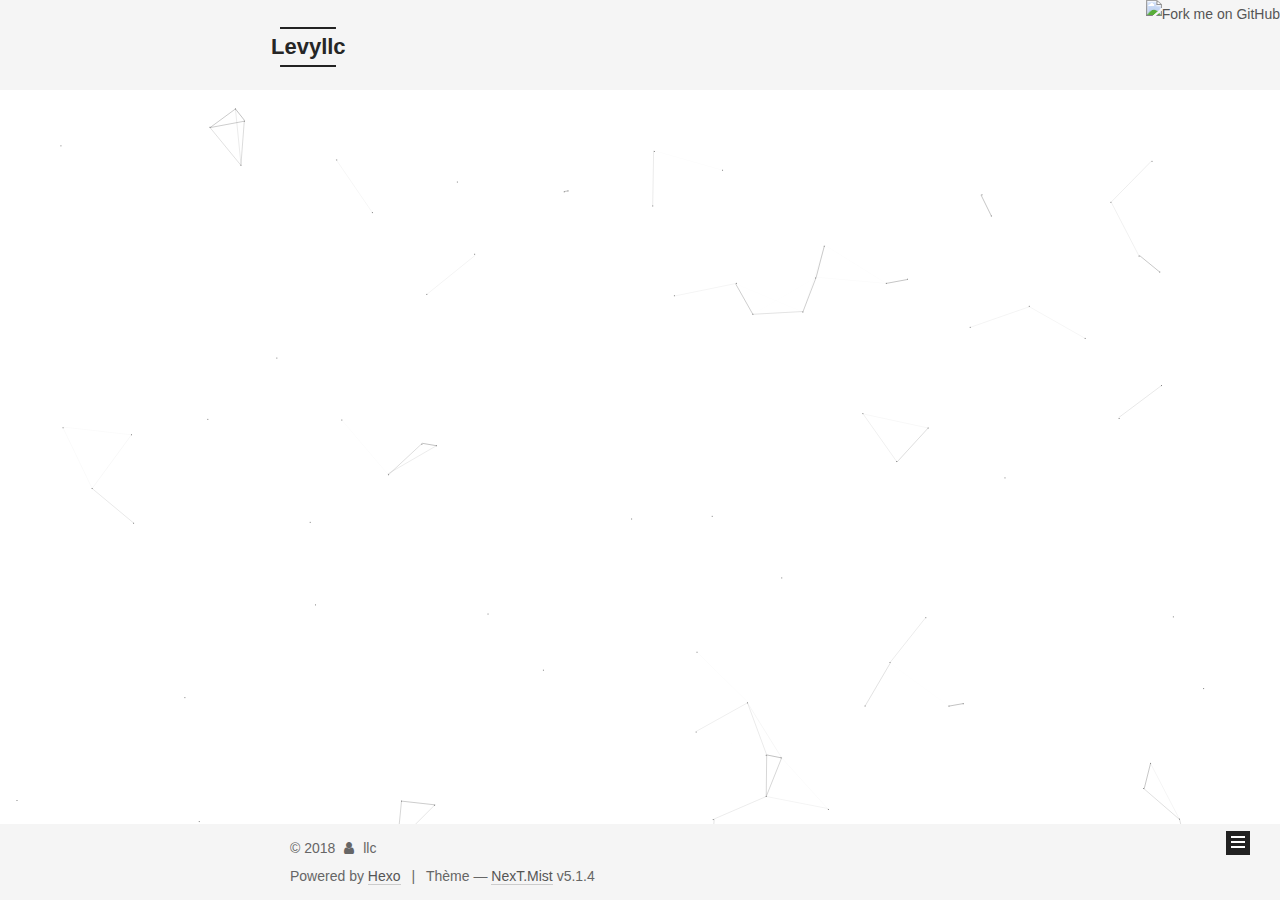
==== archives/index.html @ eca0f02b "Site updated: 2018-03-23 21:11:42" ====
<!DOCTYPE html>



  


<html class="theme-next mist use-motion" lang="">
<head>
  <meta charset="UTF-8"/>
<meta http-equiv="X-UA-Compatible" content="IE=edge" />
<meta name="viewport" content="width=device-width, initial-scale=1, maximum-scale=1"/>
<meta name="theme-color" content="#222">









<meta http-equiv="Cache-Control" content="no-transform" />
<meta http-equiv="Cache-Control" content="no-siteapp" />
















  
  
  <link href="/lib/fancybox/source/jquery.fancybox.css?v=2.1.5" rel="stylesheet" type="text/css" />







<link href="/lib/font-awesome/css/font-awesome.min.css?v=4.6.2" rel="stylesheet" type="text/css" />

<link href="/css/main.css?v=5.1.4" rel="stylesheet" type="text/css" />


  <link rel="apple-touch-icon" sizes="180x180" href="/images/apple-touch-icon-next.png?v=5.1.4">


  <link rel="icon" type="image/png" sizes="32x32" href="/images/favicon-32x32-next.png?v=5.1.4">


  <link rel="icon" type="image/png" sizes="16x16" href="/images/favicon-16x16-next.png?v=5.1.4">


  <link rel="mask-icon" href="/images/logo.svg?v=5.1.4" color="#222">





  <meta name="keywords" content="Hexo, NexT" />





  <link rel="alternate" href="/atom.xml" title="Levyllc" type="application/atom+xml" />






<meta property="og:type" content="website">
<meta property="og:title" content="Levyllc">
<meta property="og:url" content="http://yoursite.com/archives/index.html">
<meta property="og:site_name" content="Levyllc">
<meta name="twitter:card" content="summary">
<meta name="twitter:title" content="Levyllc">



<script type="text/javascript" id="hexo.configurations">
  var NexT = window.NexT || {};
  var CONFIG = {
    root: '/',
    scheme: 'Mist',
    version: '5.1.4',
    sidebar: {"position":"left","display":"post","offset":12,"b2t":false,"scrollpercent":false,"onmobile":false},
    fancybox: true,
    tabs: true,
    motion: {"enable":true,"async":false,"transition":{"post_block":"fadeIn","post_header":"slideDownIn","post_body":"slideDownIn","coll_header":"slideLeftIn","sidebar":"slideUpIn"}},
    duoshuo: {
      userId: '0',
      author: 'Author'
    },
    algolia: {
      applicationID: '',
      apiKey: '',
      indexName: '',
      hits: {"per_page":10},
      labels: {"input_placeholder":"Search for Posts","hits_empty":"We didn't find any results for the search: ${query}","hits_stats":"${hits} results found in ${time} ms"}
    }
  };
</script>



  <link rel="canonical" href="http://yoursite.com/archives/"/>





  <title>Archive | Levyllc</title>
  








</head>

<body itemscope itemtype="http://schema.org/WebPage" lang="">

  
  
    
  

  <div class="container sidebar-position-left page-archive">
    <div class="headband"></div>
    <a href="https://github.com/Levyllc"><img style="position: absolute; top: 0; right: 0; border: 0;" src="https://s3.amazonaws.com/github/ribbons/forkme_right_gray_6d6d6d.png" alt="Fork me on GitHub"></a>

    <header id="header" class="header" itemscope itemtype="http://schema.org/WPHeader">
      <div class="header-inner"><div class="site-brand-wrapper">
  <div class="site-meta ">
    

    <div class="custom-logo-site-title">
      <a href="/"  class="brand" rel="start">
        <span class="logo-line-before"><i></i></span>
        <span class="site-title">Levyllc</span>
        <span class="logo-line-after"><i></i></span>
      </a>
    </div>
      
        <p class="site-subtitle"></p>
      
  </div>

  <div class="site-nav-toggle">
    <button>
      <span class="btn-bar"></span>
      <span class="btn-bar"></span>
      <span class="btn-bar"></span>
    </button>
  </div>
</div>

<nav class="site-nav">
  

  
    <ul id="menu" class="menu">
      
        
        <li class="menu-item menu-item-home">
          <a href="/" rel="section">
            
              <i class="menu-item-icon fa fa-fw fa-home"></i> <br />
            
            Accueil
          </a>
        </li>
      
        
        <li class="menu-item menu-item-about">
          <a href="/about/" rel="section">
            
              <i class="menu-item-icon fa fa-fw fa-user"></i> <br />
            
            A propos
          </a>
        </li>
      
        
        <li class="menu-item menu-item-tags">
          <a href="/tags/" rel="section">
            
              <i class="menu-item-icon fa fa-fw fa-tags"></i> <br />
            
            Tags
          </a>
        </li>
      
        
        <li class="menu-item menu-item-categories">
          <a href="/categories/" rel="section">
            
              <i class="menu-item-icon fa fa-fw fa-th"></i> <br />
            
            Categories
          </a>
        </li>
      
        
        <li class="menu-item menu-item-archives">
          <a href="/archives/" rel="section">
            
              <i class="menu-item-icon fa fa-fw fa-archive"></i> <br />
            
            Archives
          </a>
        </li>
      

      
    </ul>
  

  
</nav>



 </div>
    </header>

    <main id="main" class="main">
      <div class="main-inner">
        <div class="content-wrap">
          <div id="content" class="content">
            

  
  
  
  <div class="post-block archive">
    <div id="posts" class="posts-collapse">
      <span class="archive-move-on"></span>

      <span class="archive-page-counter">
        
        
        
          
        
        Um..! 1 article. Et ca ne fait que commencer.
      </span>

      

        
        
        

        
          
          <div class="collection-title">
            <h1 class="archive-year" id="archive-year-2018">2018</h1>
          </div>
        
        

        

  <article class="post post-type-normal" itemscope itemtype="http://schema.org/Article">
    <header class="post-header">

      <h2 class="post-title">
        
            <a class="post-title-link" href="/2018/03/16/hello-world/" itemprop="url">
              
                <span itemprop="name">Hello World</span>
              
            </a>
        
      </h2>

      <div class="post-meta">
        <time class="post-time" itemprop="dateCreated"
              datetime="2018-03-16T23:25:09+08:00"
              content="2018-03-16" >
          03-16
        </time>
      </div>

    </header>
  </article>



      

    </div>
  </div>
  
  
  

  



          </div>
          


          

        </div>
        
          
  
  <div class="sidebar-toggle">
    <div class="sidebar-toggle-line-wrap">
      <span class="sidebar-toggle-line sidebar-toggle-line-first"></span>
      <span class="sidebar-toggle-line sidebar-toggle-line-middle"></span>
      <span class="sidebar-toggle-line sidebar-toggle-line-last"></span>
    </div>
  </div>

  <aside id="sidebar" class="sidebar">
    
    <div class="sidebar-inner">

      

      

      <section class="site-overview-wrap sidebar-panel sidebar-panel-active">
        <div class="site-overview">
          <div class="site-author motion-element" itemprop="author" itemscope itemtype="http://schema.org/Person">
            
              <p class="site-author-name" itemprop="name">Long Li Chang</p>
              <p class="site-description motion-element" itemprop="description"></p>
          </div>

          <nav class="site-state motion-element">

            
              <div class="site-state-item site-state-posts">
              
                <a href="/archives/">
              
                  <span class="site-state-item-count">1</span>
                  <span class="site-state-item-name">articles</span>
                </a>
              </div>
            

            

            

          </nav>

          
            <div class="feed-link motion-element">
              <a href="/atom.xml" rel="alternate">
                <i class="fa fa-rss"></i>
                RSS
              </a>
            </div>
          

          

          
          

          
          

          

        </div>
      </section>

      

      

    </div>
  </aside>


        
      </div>
    </main>

    <footer id="footer" class="footer">
      <div class="footer-inner">
        <div class="copyright">&copy; <span itemprop="copyrightYear">2018</span>
  <span class="with-love">
    <i class="fa fa-user"></i>
  </span>
  <span class="author" itemprop="copyrightHolder">llc</span>

  
</div>


  <div class="powered-by">Powered by <a class="theme-link" target="_blank" href="https://hexo.io">Hexo</a></div>



  <span class="post-meta-divider">|</span>



  <div class="theme-info">Thème &mdash; <a class="theme-link" target="_blank" href="https://github.com/iissnan/hexo-theme-next">NexT.Mist</a> v5.1.4</div>




        







        
      </div>
    </footer>

    
      <div class="back-to-top">
        <i class="fa fa-arrow-up"></i>
        
      </div>
    

    

  </div>

  

<script type="text/javascript">
  if (Object.prototype.toString.call(window.Promise) !== '[object Function]') {
    window.Promise = null;
  }
</script>









  


  











  
  
    <script type="text/javascript" src="/lib/jquery/index.js?v=2.1.3"></script>
  

  
  
    <script type="text/javascript" src="/lib/fastclick/lib/fastclick.min.js?v=1.0.6"></script>
  

  
  
    <script type="text/javascript" src="/lib/jquery_lazyload/jquery.lazyload.js?v=1.9.7"></script>
  

  
  
    <script type="text/javascript" src="/lib/velocity/velocity.min.js?v=1.2.1"></script>
  

  
  
    <script type="text/javascript" src="/lib/velocity/velocity.ui.min.js?v=1.2.1"></script>
  

  
  
    <script type="text/javascript" src="/lib/fancybox/source/jquery.fancybox.pack.js?v=2.1.5"></script>
  

  
  
    <script type="text/javascript" src="/lib/canvas-nest/canvas-nest.min.js"></script>
  


  


  <script type="text/javascript" src="/js/src/utils.js?v=5.1.4"></script>

  <script type="text/javascript" src="/js/src/motion.js?v=5.1.4"></script>



  
  

  

  


  <script type="text/javascript" src="/js/src/bootstrap.js?v=5.1.4"></script>



  


  




	





  





  












  





  

  

  

  
  

  

  

  


  
  <script type="text/javascript" src="//cdn.bootcss.com/canvas-nest.js/1.0.0/canvas-nest.min.js"></script>
  
</body>
</html>
---- css/main.css ----
/* normalize.css v3.0.2 | MIT License | git.io/normalize */
html {
  font-family: sans-serif; /* 1 */
  -ms-text-size-adjust: 100%; /* 2 */
  -webkit-text-size-adjust: 100%; /* 2 */
}
body {
  margin: 0;
}
article,
aside,
details,
figcaption,
figure,
footer,
header,
hgroup,
main,
menu,
nav,
section,
summary {
  display: block;
}
audio,
canvas,
progress,
video {
  display: inline-block; /* 1 */
  vertical-align: baseline; /* 2 */
}
audio:not([controls]) {
  display: none;
  height: 0;
}
[hidden],
template {
  display: none;
}
a {
  background-color: transparent;
}
a:active,
a:hover {
  outline: 0;
}
abbr[title] {
  border-bottom: 1px dotted;
}
b,
strong {
  font-weight: bold;
}
dfn {
  font-style: italic;
}
h1 {
  font-size: 2em;
  margin: 0.67em 0;
}
mark {
  background: #ff0;
  color: #000;
}
small {
  font-size: 80%;
}
sub,
sup {
  font-size: 75%;
  line-height: 0;
  position: relative;
  vertical-align: baseline;
}
sup {
  top: -0.5em;
}
sub {
  bottom: -0.25em;
}
img {
  border: 0;
}
svg:not(:root) {
  overflow: hidden;
}
figure {
  margin: 1em 40px;
}
hr {
  -moz-box-sizing: content-box;
  box-sizing: content-box;
  height: 0;
}
pre {
  overflow: auto;
}
code,
kbd,
pre,
samp {
  font-family: monospace, monospace;
  font-size: 1em;
}
button,
input,
optgroup,
select,
textarea {
  color: inherit; /* 1 */
  font: inherit; /* 2 */
  margin: 0; /* 3 */
}
button {
  overflow: visible;
}
button,
select {
  text-transform: none;
}
button,
html input[type="button"],
input[type="reset"],
input[type="submit"] {
  -webkit-appearance: button; /* 2 */
  cursor: pointer; /* 3 */
}
button[disabled],
html input[disabled] {
  cursor: default;
}
button::-moz-focus-inner,
input::-moz-focus-inner {
  border: 0;
  padding: 0;
}
input {
  line-height: normal;
}
input[type="checkbox"],
input[type="radio"] {
  box-sizing: border-box; /* 1 */
  padding: 0; /* 2 */
}
input[type="number"]::-webkit-inner-spin-button,
input[type="number"]::-webkit-outer-spin-button {
  height: auto;
}
input[type="search"] {
  -webkit-appearance: textfield; /* 1 */
  -moz-box-sizing: content-box;
  -webkit-box-sizing: content-box; /* 2 */
  box-sizing: content-box;
}
input[type="search"]::-webkit-search-cancel-button,
input[type="search"]::-webkit-search-decoration {
  -webkit-appearance: none;
}
fieldset {
  border: 1px solid #c0c0c0;
  margin: 0 2px;
  padding: 0.35em 0.625em 0.75em;
}
legend {
  border: 0; /* 1 */
  padding: 0; /* 2 */
}
textarea {
  overflow: auto;
}
optgroup {
  font-weight: bold;
}
table {
  border-collapse: collapse;
  border-spacing: 0;
}
td,
th {
  padding: 0;
}
::selection {
  background: #262a30;
  color: #fff;
}
body {
  position: relative;
  font-family: 'Lato', "PingFang SC", "Microsoft YaHei", sans-serif;
  font-size: 14px;
  line-height: 2;
  color: #555;
  background: #fff;
}
@media (max-width: 767px) {
  body {
    padding-right: 0 !important;
  }
}
@media (min-width: 768px) and (max-width: 991px) {
  body {
    padding-right: 0 !important;
  }
}
@media (min-width: 1600px) {
  body {
    font-size: 16px;
  }
}
h1,
h2,
h3,
h4,
h5,
h6 {
  margin: 0;
  padding: 0;
  font-weight: bold;
  line-height: 1.5;
  font-family: 'Lato', "PingFang SC", "Microsoft YaHei", sans-serif;
}
h2,
h3,
h4,
h5,
h6 {
  margin: 20px 0 15px;
}
h1 {
  font-size: 24px;
}
@media (max-width: 767px) {
  h1 {
    font-size: 20px;
  }
}
h2 {
  font-size: 22px;
}
@media (max-width: 767px) {
  h2 {
    font-size: 18px;
  }
}
h3 {
  font-size: 20px;
}
@media (max-width: 767px) {
  h3 {
    font-size: 16px;
  }
}
h4 {
  font-size: 18px;
}
@media (max-width: 767px) {
  h4 {
    font-size: 14px;
  }
}
h5 {
  font-size: 16px;
}
@media (max-width: 767px) {
  h5 {
    font-size: 12px;
  }
}
h6 {
  font-size: 14px;
}
@media (max-width: 767px) {
  h6 {
    font-size: 10px;
  }
}
p {
  margin: 0 0 20px 0;
}
a {
  color: #555;
  text-decoration: none;
  outline: none;
  border-bottom: 1px solid #999;
  word-wrap: break-word;
}
a:hover {
  color: #222;
  border-bottom-color: #222;
}
blockquote {
  margin: 0;
  padding: 0;
}
img {
  display: block;
  margin: auto;
  max-width: 100%;
  height: auto;
}
hr {
  margin: 40px 0;
  height: 3px;
  border: none;
  background-color: #ddd;
  background-image: repeating-linear-gradient(-45deg, #fff, #fff 4px, transparent 4px, transparent 8px);
}
blockquote {
  padding: 0 15px;
  color: #666;
  border-left: 4px solid #ddd;
}
blockquote cite::before {
  content: "-";
  padding: 0 5px;
}
dt {
  font-weight: 700;
}
dd {
  margin: 0;
  padding: 0;
}
kbd {
  border: 1px solid #ccc;
  border-radius: 0.2em;
  box-shadow: 0.1em 0.1em 0.2em rgba(0,0,0,0.1);
  background-color: #f9f9f9;
  font-family: inherit;
  background-image: -webkit-linear-gradient(top, #eee, #fff, #eee);
  padding: 0.1em 0.3em;
  white-space: nowrap;
}
.text-left {
  text-align: left;
}
.text-center {
  text-align: center;
}
.text-right {
  text-align: right;
}
.text-justify {
  text-align: justify;
}
.text-nowrap {
  white-space: nowrap;
}
.text-lowercase {
  text-transform: lowercase;
}
.text-uppercase {
  text-transform: uppercase;
}
.text-capitalize {
  text-transform: capitalize;
}
.center-block {
  display: block;
  margin-left: auto;
  margin-right: auto;
}
.clearfix:before,
.clearfix:after {
  content: " ";
  display: table;
}
.clearfix:after {
  clear: both;
}
.pullquote {
  width: 45%;
}
.pullquote.left {
  float: left;
  margin-left: 5px;
  margin-right: 10px;
}
.pullquote.right {
  float: right;
  margin-left: 10px;
  margin-right: 5px;
}
.affix.affix.affix {
  position: fixed;
}
.translation {
  margin-top: -20px;
  font-size: 14px;
  color: #999;
}
.scrollbar-measure {
  width: 100px;
  height: 100px;
  overflow: scroll;
  position: absolute;
  top: -9999px;
}
.use-motion .motion-element {
  opacity: 0;
}
table {
  margin: 20px 0;
  width: 100%;
  border-collapse: collapse;
  border-spacing: 0;
  border: 1px solid #ddd;
  font-size: 14px;
  table-layout: fixed;
  word-wrap: break-all;
}
table>tbody>tr:nth-of-type(odd) {
  background-color: #f9f9f9;
}
table>tbody>tr:hover {
  background-color: #f5f5f5;
}
caption,
th,
td {
  padding: 8px;
  text-align: left;
  vertical-align: middle;
  font-weight: normal;
}
th,
td {
  border-bottom: 3px solid #ddd;
  border-right: 1px solid #eee;
}
th {
  padding-bottom: 10px;
  font-weight: 700;
}
td {
  border-bottom-width: 1px;
}
html,
body {
  height: 100%;
}
.container {
  position: relative;
  min-height: 100%;
}
.header-inner {
  margin: 0 auto;
  padding: 100px 0 70px;
  width: 700px;
}
@media (min-width: 1600px) {
  .container .header-inner {
    width: 900px;
  }
}
.main {
  padding-bottom: 150px;
}
.main-inner {
  margin: 0 auto;
  width: 700px;
}
@media (min-width: 1600px) {
  .container .main-inner {
    width: 900px;
  }
}
.footer {
  position: absolute;
  left: 0;
  bottom: 0;
  width: 100%;
  min-height: 50px;
}
.footer-inner {
  box-sizing: border-box;
  margin: 20px auto;
  width: 700px;
}
@media (min-width: 1600px) {
  .container .footer-inner {
    width: 900px;
  }
}
pre,
.highlight {
  overflow: auto;
  margin: 20px 0;
  padding: 0;
  font-size: 13px;
  color: #4d4d4c;
  background: #f7f7f7;
  line-height: 1.6;
}
pre,
code {
  font-family: consolas, Menlo, "PingFang SC", "Microsoft YaHei", monospace;
}
code {
  padding: 2px 4px;
  word-wrap: break-word;
  color: #555;
  background: #eee;
  border-radius: 3px;
  font-size: 13px;
}
pre {
  padding: 10px;
}
pre code {
  padding: 0;
  color: #4d4d4c;
  background: none;
  text-shadow: none;
}
.highlight {
  border-radius: 1px;
}
.highlight pre {
  border: none;
  margin: 0;
  padding: 10px 0;
}
.highlight table {
  margin: 0;
  width: auto;
  border: none;
}
.highlight td {
  border: none;
  padding: 0;
}
.highlight figcaption {
  font-size: 1em;
  color: #4d4d4c;
  line-height: 1em;
  margin-bottom: 1em;
}
.highlight figcaption:before,
.highlight figcaption:after {
  content: " ";
  display: table;
}
.highlight figcaption:after {
  clear: both;
}
.highlight figcaption a {
  float: right;
  color: #4d4d4c;
}
.highlight figcaption a:hover {
  border-bottom-color: #4d4d4c;
}
.highlight .gutter pre {
  padding-left: 10px;
  padding-right: 10px;
  color: #869194;
  text-align: right;
  background-color: #eff2f3;
}
.highlight .code pre {
  width: 100%;
  padding-left: 10px;
  padding-right: 10px;
  background-color: #f7f7f7;
}
.highlight .line {
  height: 20px;
}
.gutter {
  -webkit-user-select: none;
  -moz-user-select: none;
  -ms-user-select: none;
  user-select: none;
}
.gist table {
  width: auto;
}
.gist table td {
  border: none;
}
pre .deletion {
  background: #fdd;
}
pre .addition {
  background: #dfd;
}
pre .meta {
  color: #8959a8;
}
pre .comment {
  color: #8e908c;
}
pre .variable,
pre .attribute,
pre .tag,
pre .regexp,
pre .ruby .constant,
pre .xml .tag .title,
pre .xml .pi,
pre .xml .doctype,
pre .html .doctype,
pre .css .id,
pre .css .class,
pre .css .pseudo {
  color: #c82829;
}
pre .number,
pre .preprocessor,
pre .built_in,
pre .literal,
pre .params,
pre .constant,
pre .command {
  color: #f5871f;
}
pre .ruby .class .title,
pre .css .rules .attribute,
pre .string,
pre .value,
pre .inheritance,
pre .header,
pre .ruby .symbol,
pre .xml .cdata,
pre .special,
pre .number,
pre .formula {
  color: #718c00;
}
pre .title,
pre .css .hexcolor {
  color: #3e999f;
}
pre .function,
pre .python .decorator,
pre .python .title,
pre .ruby .function .title,
pre .ruby .title .keyword,
pre .perl .sub,
pre .javascript .title,
pre .coffeescript .title {
  color: #4271ae;
}
pre .keyword,
pre .javascript .function {
  color: #8959a8;
}
.full-image.full-image.full-image.full-image {
  border: none;
  max-width: 100%;
  width: auto;
  margin: 20px auto 25px;
}
@media (min-width: 992px) {
  .full-image.full-image.full-image.full-image {
    max-width: none;
    width: 110%;
    margin: 25px -5%;
  }
}
.blockquote-center,
.page-home .post-type-quote blockquote,
.page-post-detail .post-type-quote blockquote {
  position: relative;
  margin: 40px 0;
  padding: 0;
  border-left: none;
  text-align: center;
}
.blockquote-center::before,
.page-home .post-type-quote blockquote::before,
.page-post-detail .post-type-quote blockquote::before,
.blockquote-center::after,
.page-home .post-type-quote blockquote::after,
.page-post-detail .post-type-quote blockquote::after {
  position: absolute;
  content: ' ';
  display: block;
  width: 100%;
  height: 24px;
  opacity: 0.2;
  background-repeat: no-repeat;
  background-position: 0 -6px;
  background-size: 22px 22px;
}
.blockquote-center::before,
.page-home .post-type-quote blockquote::before,
.page-post-detail .post-type-quote blockquote::before {
  top: -20px;
  background-image: url("../images/quote-l.svg");
  border-top: 1px solid #ccc;
}
.blockquote-center::after,
.page-home .post-type-quote blockquote::after,
.page-post-detail .post-type-quote blockquote::after {
  bottom: -20px;
  background-image: url("../images/quote-r.svg");
  border-bottom: 1px solid #ccc;
  background-position: 100% 8px;
}
.blockquote-center p,
.page-home .post-type-quote blockquote p,
.page-post-detail .post-type-quote blockquote p,
.blockquote-center div,
.page-home .post-type-quote blockquote div,
.page-post-detail .post-type-quote blockquote div {
  text-align: center;
}
.post .post-body .group-picture img {
  box-sizing: border-box;
  padding: 0 3px;
  border: none;
}
.post .group-picture-row {
  overflow: hidden;
  margin-top: 6px;
}
.post .group-picture-row:first-child {
  margin-top: 0;
}
.post .group-picture-column {
  float: left;
}
.page-post-detail .post-body .group-picture-column {
  float: none;
  margin-top: 10px;
  width: auto !important;
}
.page-post-detail .post-body .group-picture-column img {
  margin: 0 auto;
}
.page-archive .group-picture-container {
  overflow: hidden;
}
.page-archive .group-picture-row {
  float: left;
}
.page-archive .group-picture-row:first-child {
  margin-top: 6px;
}
.page-archive .group-picture-column {
  max-width: 150px;
  max-height: 150px;
}
.post-body .note {
  position: relative;
  padding: 15px;
  margin-bottom: 20px;
  border: 1px solid #eee;
  border-left-width: 5px;
  border-radius: 3px;
}
.post-body .note h2,
.post-body .note h3,
.post-body .note h4,
.post-body .note h5,
.post-body .note h6 {
  margin-top: 0;
  margin-bottom: 0;
  border-bottom: initial;
  padding-top: 0 !important;
}
.post-body .note p:first-child,
.post-body .note ul:first-child,
.post-body .note ol:first-child,
.post-body .note table:first-child,
.post-body .note pre:first-child,
.post-body .note blockquote:first-child {
  margin-top: 0;
}
.post-body .note p:last-child,
.post-body .note ul:last-child,
.post-body .note ol:last-child,
.post-body .note table:last-child,
.post-body .note pre:last-child,
.post-body .note blockquote:last-child {
  margin-bottom: 0;
}
.post-body .note.default {
  border-left-color: #777;
}
.post-body .note.default h2,
.post-body .note.default h3,
.post-body .note.default h4,
.post-body .note.default h5,
.post-body .note.default h6 {
  color: #777;
}
.post-body .note.primary {
  border-left-color: #6f42c1;
}
.post-body .note.primary h2,
.post-body .note.primary h3,
.post-body .note.primary h4,
.post-body .note.primary h5,
.post-body .note.primary h6 {
  color: #6f42c1;
}
.post-body .note.info {
  border-left-color: #428bca;
}
.post-body .note.info h2,
.post-body .note.info h3,
.post-body .note.info h4,
.post-body .note.info h5,
.post-body .note.info h6 {
  color: #428bca;
}
.post-body .note.success {
  border-left-color: #5cb85c;
}
.post-body .note.success h2,
.post-body .note.success h3,
.post-body .note.success h4,
.post-body .note.success h5,
.post-body .note.success h6 {
  color: #5cb85c;
}
.post-body .note.warning {
  border-left-color: #f0ad4e;
}
.post-body .note.warning h2,
.post-body .note.warning h3,
.post-body .note.warning h4,
.post-body .note.warning h5,
.post-body .note.warning h6 {
  color: #f0ad4e;
}
.post-body .note.danger {
  border-left-color: #d9534f;
}
.post-body .note.danger h2,
.post-body .note.danger h3,
.post-body .note.danger h4,
.post-body .note.danger h5,
.post-body .note.danger h6 {
  color: #d9534f;
}
.post-body .label {
  display: inline;
  padding: 0 2px;
  white-space: nowrap;
}
.post-body .label.default {
  background-color: #f0f0f0;
}
.post-body .label.primary {
  background-color: #efe6f7;
}
.post-body .label.info {
  background-color: #e5f2f8;
}
.post-body .label.success {
  background-color: #e7f4e9;
}
.post-body .label.warning {
  background-color: #fcf6e1;
}
.post-body .label.danger {
  background-color: #fae8eb;
}
.post-body .tabs {
  position: relative;
  display: block;
  margin-bottom: 20px;
  padding-top: 10px;
}
.post-body .tabs ul.nav-tabs {
  margin: 0;
  padding: 0;
  display: flex;
  margin-bottom: -1px;
}
@media (max-width: 413px) {
  .post-body .tabs ul.nav-tabs {
    display: block;
    margin-bottom: 5px;
  }
}
.post-body .tabs ul.nav-tabs li.tab {
  list-style-type: none !important;
  margin: 0 0.25em 0 0;
  border-top: 3px solid transparent;
  border-left: 1px solid transparent;
  border-right: 1px solid transparent;
}
@media (max-width: 413px) {
  .post-body .tabs ul.nav-tabs li.tab {
    margin: initial;
    border-top: 1px solid transparent;
    border-left: 3px solid transparent;
    border-right: 1px solid transparent;
    border-bottom: 1px solid transparent;
  }
}
.post-body .tabs ul.nav-tabs li.tab a {
  outline: 0;
  border-bottom: initial;
  display: block;
  line-height: 1.8em;
  padding: 0.25em 0.75em;
  transition-duration: 0.2s;
  transition-timing-function: ease-out;
  transition-delay: 0s;
}
.post-body .tabs ul.nav-tabs li.tab a i {
  width: 1.285714285714286em;
}
.post-body .tabs ul.nav-tabs li.tab.active {
  border-top: 3px solid #fc6423;
  border-left: 1px solid #ddd;
  border-right: 1px solid #ddd;
  background-color: #fff;
}
@media (max-width: 413px) {
  .post-body .tabs ul.nav-tabs li.tab.active {
    border-top: 1px solid #ddd;
    border-left: 3px solid #fc6423;
    border-right: 1px solid #ddd;
    border-bottom: 1px solid #ddd;
  }
}
.post-body .tabs ul.nav-tabs li.tab.active a {
  cursor: default;
  color: #555;
}
.post-body .tabs .tab-content {
  background-color: #fff;
}
.post-body .tabs .tab-content .tab-pane {
  border: 1px solid #ddd;
  padding: 20px 20px 0 20px;
}
.post-body .tabs .tab-content .tab-pane:not(.active) {
  display: none !important;
}
.post-body .tabs .tab-content .tab-pane.active {
  display: block !important;
}
.btn {
  display: inline-block;
  padding: 0 20px;
  font-size: 14px;
  color: #555;
  background: transparent;
  border: 2px solid #222;
  text-decoration: none;
  border-radius: 0;
  transition-property: background-color;
  transition-duration: 0.2s;
  transition-timing-function: ease-in-out;
  transition-delay: 0s;
  line-height: 2;
}
.btn:hover {
  border-color: #222;
  color: #222;
  background: #fff;
}
.btn +.btn {
  margin: 0 0 8px 8px;
}
.btn .fa-fw {
  width: 1.285714285714286em;
  text-align: left;
}
.btn-bar {
  display: block;
  width: 22px;
  height: 2px;
  background: #555;
  border-radius: 1px;
}
.btn-bar+.btn-bar {
  margin-top: 4px;
}
.pagination {
  margin: 120px 0 40px;
  text-align: center;
  border-top: 1px solid #eee;
}
.page-number-basic,
.pagination .prev,
.pagination .next,
.pagination .page-number,
.pagination .space {
  display: inline-block;
  position: relative;
  top: -1px;
  margin: 0 10px;
  padding: 0 11px;
}
@media (max-width: 767px) {
  .page-number-basic,
  .pagination .prev,
  .pagination .next,
  .pagination .page-number,
  .pagination .space {
    margin: 0 5px;
  }
}
.pagination .prev,
.pagination .next,
.pagination .page-number {
  border-bottom: 0;
  border-top: 1px solid #eee;
  transition-property: border-color;
  transition-duration: 0.2s;
  transition-timing-function: ease-in-out;
  transition-delay: 0s;
}
.pagination .prev:hover,
.pagination .next:hover,
.pagination .page-number:hover {
  border-top-color: #222;
}
.pagination .space {
  padding: 0;
  margin: 0;
}
.pagination .prev {
  margin-left: 0;
}
.pagination .next {
  margin-right: 0;
}
.pagination .page-number.current {
  color: #fff;
  background: #ccc;
  border-top-color: #ccc;
}
@media (max-width: 767px) {
  .pagination {
    border-top: none;
  }
  .pagination .prev,
  .pagination .next,
  .pagination .page-number {
    margin-bottom: 10px;
    border-top: 0;
    border-bottom: 1px solid #eee;
    padding: 0 10px;
  }
  .pagination .prev:hover,
  .pagination .next:hover,
  .pagination .page-number:hover {
    border-bottom-color: #222;
  }
}
.comments {
  margin: 60px 20px 0;
}
.tag-cloud {
  text-align: center;
}
.tag-cloud a {
  display: inline-block;
  margin: 10px;
}
.back-to-top {
  box-sizing: border-box;
  position: fixed;
  bottom: -100px;
  right: 30px;
  z-index: 1050;
  padding: 0 6px;
  width: 24px;
  background: #222;
  font-size: 12px;
  opacity: 1;
  color: #fff;
  cursor: pointer;
  text-align: center;
  -webkit-transform: translateZ(0);
  transition-property: bottom;
  transition-duration: 0.2s;
  transition-timing-function: ease-in-out;
  transition-delay: 0s;
}
@media (min-width: 768px) and (max-width: 991px) {
  .back-to-top {
    display: none !important;
  }
}
@media (max-width: 767px) {
  .back-to-top {
    display: none !important;
  }
}
.back-to-top.back-to-top-on {
  bottom: 19px;
}
.header {
  background: transparent;
}
.header-inner {
  position: relative;
}
.headband {
  height: 3px;
  background: #222;
}
.site-meta {
  margin: 0;
  text-align: left;
}
@media (max-width: 767px) {
  .site-meta {
    text-align: center;
  }
}
.brand {
  position: relative;
  display: inline-block;
  padding: 0 40px;
  color: #222;
  background: #222;
  border-bottom: none;
}
.brand:hover {
  color: #222;
}
.logo {
  display: inline-block;
  margin-right: 5px;
  line-height: 36px;
  vertical-align: top;
}
.site-title {
  display: inline-block;
  vertical-align: top;
  line-height: 36px;
  font-size: 20px;
  font-weight: normal;
  font-family: 'Lato', "PingFang SC", "Microsoft YaHei", sans-serif;
}
.site-subtitle {
  margin-top: 10px;
  font-size: 13px;
  color: #999;
}
.use-motion .brand {
  opacity: 0;
}
.use-motion .logo,
.use-motion .site-title,
.use-motion .site-subtitle {
  opacity: 0;
  position: relative;
  top: -10px;
}
.site-nav-toggle {
  display: none;
  position: absolute;
  top: 10px;
  left: 10px;
}
@media (max-width: 767px) {
  .site-nav-toggle {
    display: block;
  }
}
.site-nav-toggle button {
  margin-top: 2px;
  padding: 9px 10px;
  background: transparent;
  border: none;
}
@media (max-width: 767px) {
  .site-nav {
    display: none;
    margin: 0 -10px;
    padding: 0 10px;
    clear: both;
    border-top: 1px solid #ddd;
  }
}
@media (min-width: 768px) and (max-width: 991px) {
  .site-nav {
    display: block !important;
  }
}
@media (min-width: 992px) {
  .site-nav {
    display: block !important;
  }
}
.menu {
  margin-top: 20px;
  padding-left: 0;
  text-align: center;
}
.menu .menu-item {
  display: inline-block;
  margin: 0 10px;
  list-style: none;
}
@media screen and (max-width: 767px) {
  .menu .menu-item {
    margin-top: 10px;
  }
}
.menu .menu-item a {
  display: block;
  font-size: 13px;
  line-height: inherit;
  border-bottom: 1px solid transparent;
  transition-property: border-color;
  transition-duration: 0.2s;
  transition-timing-function: ease-in-out;
  transition-delay: 0s;
}
.menu .menu-item a:hover {
  border-bottom-color: #222;
}
.menu .menu-item .fa {
  margin-right: 5px;
}
.use-motion .menu-item {
  opacity: 0;
}
.post-body {
  font-family: 'Lato', "PingFang SC", "Microsoft YaHei", sans-serif;
}
@media (max-width: 767px) {
  .post-body {
    word-break: break-word;
  }
}
.post-body .fancybox img {
  display: block !important;
  margin: 0 auto;
  cursor: pointer;
  cursor: zoom-in;
  cursor: -webkit-zoom-in;
}
.post-body .image-caption,
.post-body .figure .caption {
  margin: -20px auto 15px;
  text-align: center;
  font-size: 14px;
  color: #999;
  font-weight: bold;
  line-height: 1;
}
.post-sticky-flag {
  display: inline-block;
  font-size: 16px;
  -ms-transform: rotate(30deg);
  -webkit-transform: rotate(30deg);
  -moz-transform: rotate(30deg);
  -ms-transform: rotate(30deg);
  -o-transform: rotate(30deg);
  transform: rotate(30deg);
}
.use-motion .post-block,
.use-motion .pagination,
.use-motion .comments {
  opacity: 0;
}
.use-motion .post-header {
  opacity: 0;
}
.use-motion .post-body {
  opacity: 0;
}
.use-motion .collection-title {
  opacity: 0;
}
.posts-expand {
  padding-top: 40px;
}
@media (max-width: 767px) {
  .posts-expand {
    margin: 0 20px;
  }
  .post-body pre .gutter pre {
    padding-right: 10px;
  }
  .post-body .highlight {
    margin-left: 0px;
    margin-right: 0px;
    padding: 0;
  }
  .post-body .highlight .gutter pre {
    padding-right: 10px;
  }
}
@media (min-width: 992px) {
  .posts-expand .post-body {
    text-align: justify;
  }
}
.posts-expand .post-body h2,
.posts-expand .post-body h3,
.posts-expand .post-body h4,
.posts-expand .post-body h5,
.posts-expand .post-body h6 {
  padding-top: 10px;
}
.posts-expand .post-body h2 .header-anchor,
.posts-expand .post-body h3 .header-anchor,
.posts-expand .post-body h4 .header-anchor,
.posts-expand .post-body h5 .header-anchor,
.posts-expand .post-body h6 .header-anchor {
  float: right;
  margin-left: 10px;
  color: #ccc;
  border-bottom-style: none;
  visibility: hidden;
}
.posts-expand .post-body h2 .header-anchor:hover,
.posts-expand .post-body h3 .header-anchor:hover,
.posts-expand .post-body h4 .header-anchor:hover,
.posts-expand .post-body h5 .header-anchor:hover,
.posts-expand .post-body h6 .header-anchor:hover {
  color: inherit;
}
.posts-expand .post-body h2:hover .header-anchor,
.posts-expand .post-body h3:hover .header-anchor,
.posts-expand .post-body h4:hover .header-anchor,
.posts-expand .post-body h5:hover .header-anchor,
.posts-expand .post-body h6:hover .header-anchor {
  visibility: visible;
}
.posts-expand .post-body ul li {
  list-style: circle;
}
.posts-expand .post-body img {
  box-sizing: border-box;
  margin: auto;
  padding: 3px;
  border: 1px solid #ddd;
}
.posts-expand .post-body .fancybox img {
  margin: 0 auto 25px;
}
@media (max-width: 767px) {
  .posts-collapse {
    margin: 0 20px;
  }
  .posts-collapse .post-title,
  .posts-collapse .post-meta {
    display: block;
    width: auto;
    text-align: left;
  }
}
.posts-collapse {
  position: relative;
  z-index: 1010;
  margin-left: 0;
}
.posts-collapse::after {
  content: " ";
  position: absolute;
  top: 20px;
  left: 0;
  margin-left: -2px;
  width: 4px;
  height: 100%;
  background: #f5f5f5;
  z-index: -1;
}
@media (max-width: 767px) {
  .posts-collapse {
    margin: 0 20px;
  }
}
.posts-collapse .collection-title {
  position: relative;
  margin: 60px 0;
}
.posts-collapse .collection-title h1,
.posts-collapse .collection-title h2 {
  margin-left: 20px;
}
.posts-collapse .collection-title small {
  color: #bbb;
  margin-left: 5px;
}
.posts-collapse .collection-title::before {
  content: " ";
  position: absolute;
  left: 0;
  top: 50%;
  margin-left: -4px;
  margin-top: -4px;
  width: 8px;
  height: 8px;
  background: #bbb;
  border-radius: 50%;
}
.posts-collapse .post {
  margin: 30px 0;
}
.posts-collapse .post-header {
  position: relative;
  transition-duration: 0.2s;
  transition-timing-function: ease-in-out;
  transition-delay: 0s;
  transition-property: border;
  border-bottom: 1px dashed #ccc;
}
.posts-collapse .post-header::before {
  content: " ";
  position: absolute;
  left: 0;
  top: 12px;
  width: 6px;
  height: 6px;
  margin-left: -4px;
  background: #bbb;
  border-radius: 50%;
  border: 1px solid #fff;
  transition-duration: 0.2s;
  transition-timing-function: ease-in-out;
  transition-delay: 0s;
  transition-property: background;
}
.posts-collapse .post-header:hover {
  border-bottom-color: #666;
}
.posts-collapse .post-header:hover::before {
  background: #222;
}
.posts-collapse .post-meta {
  position: absolute;
  font-size: 12px;
  left: 20px;
  top: 5px;
}
.posts-collapse .post-comments-count {
  display: none;
}
.posts-collapse .post-title {
  margin-left: 60px;
  font-size: 16px;
  font-weight: normal;
  line-height: inherit;
}
.posts-collapse .post-title::after {
  margin-left: 3px;
  opacity: 0.6;
}
.posts-collapse .post-title a {
  color: #666;
  border-bottom: none;
}
.page-home .post-type-quote .post-header,
.page-post-detail .post-type-quote .post-header,
.page-home .post-type-quote .post-tags,
.page-post-detail .post-type-quote .post-tags {
  display: none;
}
.posts-expand .post-title {
  text-align: center;
  word-break: break-word;
  font-weight: 400;
}
.posts-expand .post-title-link {
  display: inline-block;
  position: relative;
  color: #555;
  border-bottom: none;
  line-height: 1.2;
  vertical-align: top;
}
.posts-expand .post-title-link::before {
  content: "";
  position: absolute;
  width: 100%;
  height: 2px;
  bottom: 0;
  left: 0;
  background-color: #000;
  visibility: hidden;
  -webkit-transform: scaleX(0);
  -moz-transform: scaleX(0);
  -ms-transform: scaleX(0);
  -o-transform: scaleX(0);
  transform: scaleX(0);
  transition-duration: 0.2s;
  transition-timing-function: ease-in-out;
  transition-delay: 0s;
}
.posts-expand .post-title-link:hover::before {
  visibility: visible;
  -webkit-transform: scaleX(1);
  -moz-transform: scaleX(1);
  -ms-transform: scaleX(1);
  -o-transform: scaleX(1);
  transform: scaleX(1);
}
.posts-expand .post-title-link .fa {
  font-size: 16px;
}
.posts-expand .post-meta {
  margin: 3px 0 60px 0;
  color: #999;
  font-family: 'Lato', "PingFang SC", "Microsoft YaHei", sans-serif;
  font-size: 12px;
  text-align: center;
}
.posts-expand .post-meta .post-category-list {
  display: inline-block;
  margin: 0;
  padding: 3px;
}
.posts-expand .post-meta .post-category-list-link {
  color: #999;
}
.posts-expand .post-meta .post-description {
  font-size: 14px;
  margin-top: 2px;
}
.post-meta-divider {
  margin: 0 0.5em;
}
.post-meta-item-icon {
  margin-right: 3px;
}
@media (min-width: 768px) and (max-width: 991px) {
  .post-meta-item-icon {
    display: inline-block;
  }
}
@media (max-width: 767px) {
  .post-meta-item-icon {
    display: inline-block;
  }
}
@media (min-width: 768px) and (max-width: 991px) {
  .post-meta-item-text {
    display: none;
  }
}
@media (max-width: 767px) {
  .post-meta-item-text {
    display: none;
  }
}
@media (max-width: 767px) {
  .posts-expand .post-comments-count {
    display: none;
  }
}
.post-button {
  margin-top: 40px;
}
.posts-expand .post-tags {
  margin-top: 40px;
  text-align: center;
}
.posts-expand .post-tags a {
  display: inline-block;
  margin-right: 10px;
  font-size: 13px;
}
.post-nav {
  display: table;
  margin-top: 15px;
  width: 100%;
  border-top: 1px solid #eee;
}
.post-nav-divider {
  display: table-cell;
  width: 10%;
}
.post-nav-item {
  display: table-cell;
  padding: 10px 0 0 0;
  width: 45%;
  vertical-align: top;
}
.post-nav-item a {
  position: relative;
  display: block;
  line-height: 25px;
  font-size: 14px;
  color: #555;
  border-bottom: none;
}
.post-nav-item a:hover {
  color: #222;
  border-bottom: none;
}
.post-nav-item a:active {
  top: 2px;
}
.post-nav-item .fa {
  position: absolute;
  top: 8px;
  left: 0;
  font-size: 12px;
}
.post-nav-next a {
  padding-left: 15px;
}
.post-nav-prev {
  text-align: right;
}
.post-nav-prev a {
  padding-right: 15px;
}
.post-nav-prev .fa {
  right: 0;
  left: auto;
}
.posts-expand .post-eof {
  display: block;
  margin: 80px auto 60px;
  width: 8%;
  height: 1px;
  background: #ccc;
  text-align: center;
}
.post:last-child .post-eof.post-eof.post-eof {
  display: none;
}
.post-gallery {
  display: table;
  table-layout: fixed;
  width: 100%;
  border-collapse: separate;
}
.post-gallery-row {
  display: table-row;
}
.post-gallery .post-gallery-img {
  display: table-cell;
  text-align: center;
  vertical-align: middle;
  border: none;
}
.post-gallery .post-gallery-img img {
  max-width: 100%;
  max-height: 100%;
  border: none;
}
.fancybox-close,
.fancybox-close:hover {
  border: none;
}
.rtl.post-body p,
.rtl.post-body a,
.rtl.post-body h1,
.rtl.post-body h2,
.rtl.post-body h3,
.rtl.post-body h4,
.rtl.post-body h5,
.rtl.post-body h6,
.rtl.post-body li,
.rtl.post-body ul,
.rtl.post-body ol {
  direction: rtl;
  font-family: UKIJ Ekran;
}
.rtl.post-title {
  font-family: UKIJ Ekran;
}
.sidebar {
  position: fixed;
  right: 0;
  top: 0;
  bottom: 0;
  width: 0;
  z-index: 1040;
  box-shadow: inset 0 2px 6px #000;
  background: #222;
  -webkit-transform: translateZ(0);
}
.sidebar a {
  color: #999;
  border-bottom-color: #555;
}
.sidebar a:hover {
  color: #eee;
}
@media (min-width: 768px) and (max-width: 991px) {
  .sidebar {
    display: none !important;
  }
}
@media (max-width: 767px) {
  .sidebar {
    display: none !important;
  }
}
.sidebar-inner {
  position: relative;
  padding: 20px 10px;
  color: #999;
  text-align: center;
}
.site-overview-wrap {
  overflow: hidden;
}
.site-overview {
  overflow-y: auto;
  overflow-x: hidden;
}
.sidebar-toggle {
  position: fixed;
  right: 30px;
  bottom: 45px;
  width: 14px;
  height: 14px;
  padding: 5px;
  background: #222;
  line-height: 0;
  z-index: 1050;
  cursor: pointer;
  -webkit-transform: translateZ(0);
}
@media (min-width: 768px) and (max-width: 991px) {
  .sidebar-toggle {
    display: none !important;
  }
}
@media (max-width: 767px) {
  .sidebar-toggle {
    display: none !important;
  }
}
.sidebar-toggle-line {
  position: relative;
  display: inline-block;
  vertical-align: top;
  height: 2px;
  width: 100%;
  background: #fff;
  margin-top: 3px;
}
.sidebar-toggle-line:first-child {
  margin-top: 0;
}
.site-author-image {
  display: block;
  margin: 0 auto;
  padding: 2px;
  max-width: 96px;
  height: auto;
  border: 2px solid #333;
}
.site-author-name {
  margin: 5px 0 0;
  text-align: center;
  color: #f5f5f5;
  font-weight: normal;
}
.site-description {
  margin-top: 5px;
  text-align: center;
  font-size: 14px;
  color: #999;
}
.site-state {
  overflow: hidden;
  line-height: 1.4;
  white-space: nowrap;
  text-align: center;
}
.site-state-item {
  display: inline-block;
  padding: 0 15px;
  border-left: 1px solid #333;
}
.site-state-item:first-child {
  border-left: none;
}
.site-state-item a {
  border-bottom: none;
}
.site-state-item-count {
  display: block;
  text-align: center;
  color: inherit;
  font-weight: 600;
  font-size: 18px;
}
.site-state-item-name {
  font-size: 13px;
  color: inherit;
}
.feed-link {
  margin-top: 20px;
}
.feed-link a {
  display: inline-block;
  padding: 0 15px;
  color: #fc6423;
  border: 1px solid #fc6423;
  border-radius: 4px;
}
.feed-link a i {
  color: #fc6423;
  font-size: 14px;
}
.feed-link a:hover {
  color: #fff;
  background: #fc6423;
}
.feed-link a:hover i {
  color: #fff;
}
.links-of-author {
  margin-top: 20px;
}
.links-of-author a {
  display: inline-block;
  vertical-align: middle;
  margin-right: 10px;
  margin-bottom: 10px;
  border-bottom-color: #555;
  font-size: 13px;
}
.links-of-author a:before {
  display: inline-block;
  vertical-align: middle;
  margin-right: 3px;
  content: " ";
  width: 4px;
  height: 4px;
  border-radius: 50%;
  background: #ff4bff;
}
.links-of-blogroll {
  font-size: 13px;
}
.links-of-blogroll-title {
  margin-top: 20px;
  font-size: 14px;
  font-weight: 600;
}
.links-of-blogroll-list {
  margin: 0;
  padding: 0;
  list-style: none;
}
.links-of-blogroll-item {
  padding: 2px 10px;
}
.links-of-blogroll-item a {
  max-width: 280px;
  box-sizing: border-box;
  display: inline-block;
  overflow: hidden;
  white-space: nowrap;
  text-overflow: ellipsis;
}
.sidebar-nav {
  margin: 0 0 20px;
  padding-left: 0;
}
.sidebar-nav li {
  display: inline-block;
  cursor: pointer;
  border-bottom: 1px solid transparent;
  font-size: 14px;
  color: #555;
}
.sidebar-nav li:hover {
  color: #f5f5f5;
}
.page-post-detail .sidebar-nav-toc {
  padding: 0 5px;
}
.page-post-detail .sidebar-nav-overview {
  margin-left: 10px;
}
.sidebar-nav .sidebar-nav-active {
  color: #87daff;
  border-bottom-color: #87daff;
}
.sidebar-nav .sidebar-nav-active:hover {
  color: #87daff;
}
.sidebar-panel {
  display: none;
}
.sidebar-panel-active {
  display: block;
}
.post-toc-empty {
  font-size: 14px;
  color: #666;
}
.post-toc-wrap {
  overflow: hidden;
}
.post-toc {
  overflow: auto;
}
.post-toc ol {
  margin: 0;
  padding: 0 2px 5px 10px;
  text-align: left;
  list-style: none;
  font-size: 14px;
}
.post-toc ol > ol {
  padding-left: 0;
}
.post-toc ol a {
  transition-duration: 0.2s;
  transition-timing-function: ease-in-out;
  transition-delay: 0s;
  transition-property: all;
  color: #999;
  border-bottom-color: #555;
}
.post-toc ol a:hover {
  color: #ccc;
  border-bottom-color: #ccc;
}
.post-toc .nav-item {
  overflow: hidden;
  text-overflow: ellipsis;
  text-align: justify;
  white-space: nowrap;
  line-height: 1.8;
}
.post-toc .nav .nav-child {
  display: none;
}
.post-toc .nav .active > .nav-child {
  display: block;
}
.post-toc .nav .active-current > .nav-child {
  display: block;
}
.post-toc .nav .active-current > .nav-child > .nav-item {
  display: block;
}
.post-toc .nav .active > a {
  color: #87daff;
  border-bottom-color: #87daff;
}
.post-toc .nav .active-current > a {
  color: #87daff;
}
.post-toc .nav .active-current > a:hover {
  color: #87daff;
}
.footer {
  font-size: 14px;
  color: #999;
}
.footer img {
  border: none;
}
.footer-inner {
  text-align: center;
}
.with-love {
  display: inline-block;
  margin: 0 5px;
}
.powered-by,
.theme-info {
  display: inline-block;
}
.cc-license {
  margin-top: 10px;
  text-align: center;
}
.cc-license .cc-opacity {
  opacity: 0.7;
  border-bottom: none;
}
.cc-license .cc-opacity:hover {
  opacity: 0.9;
}
.cc-license img {
  display: inline-block;
}
.theme-next #ds-thread #ds-reset {
  color: #555;
}
.theme-next #ds-thread #ds-reset .ds-replybox {
  margin-bottom: 30px;
}
.theme-next #ds-thread #ds-reset .ds-replybox .ds-avatar,
.theme-next #ds-reset .ds-avatar img {
  box-shadow: none;
}
.theme-next #ds-thread #ds-reset .ds-textarea-wrapper {
  border-color: #c7d4e1;
  background: none;
  border-top-right-radius: 3px;
  border-top-left-radius: 3px;
}
.theme-next #ds-thread #ds-reset .ds-textarea-wrapper textarea {
  height: 60px;
}
.theme-next #ds-reset .ds-rounded-top {
  border-radius: 0;
}
.theme-next #ds-thread #ds-reset .ds-post-toolbar {
  box-sizing: border-box;
  border: 1px solid #c7d4e1;
  background: #f6f8fa;
}
.theme-next #ds-thread #ds-reset .ds-post-options {
  height: 40px;
  border: none;
  background: none;
}
.theme-next #ds-thread #ds-reset .ds-toolbar-buttons {
  top: 11px;
}
.theme-next #ds-thread #ds-reset .ds-sync {
  top: 5px;
}
.theme-next #ds-thread #ds-reset .ds-post-button {
  top: 4px;
  right: 5px;
  width: 90px;
  height: 30px;
  border: 1px solid #c5ced7;
  border-radius: 3px;
  background-image: linear-gradient(#fbfbfc, #f5f7f9);
  color: #60676d;
}
.theme-next #ds-thread #ds-reset .ds-post-button:hover {
  background-position: 0 -30px;
  color: #60676d;
}
.theme-next #ds-thread #ds-reset .ds-comments-info {
  padding: 10px 0;
}
.theme-next #ds-thread #ds-reset .ds-sort {
  display: none;
}
.theme-next #ds-thread #ds-reset li.ds-tab a.ds-current {
  border: none;
  background: #f6f8fa;
  color: #60676d;
}
.theme-next #ds-thread #ds-reset li.ds-tab a.ds-current:hover {
  background-color: #e9f0f7;
  color: #60676d;
}
.theme-next #ds-thread #ds-reset li.ds-tab a {
  border-radius: 2px;
  padding: 5px;
}
.theme-next #ds-thread #ds-reset .ds-login-buttons p {
  color: #999;
  line-height: 36px;
}
.theme-next #ds-thread #ds-reset .ds-login-buttons .ds-service-list li {
  height: 28px;
}
.theme-next #ds-thread #ds-reset .ds-service-list a {
  background: none;
  padding: 5px;
  border: 1px solid;
  border-radius: 3px;
  text-align: center;
}
.theme-next #ds-thread #ds-reset .ds-service-list a:hover {
  color: #fff;
  background: #666;
}
.theme-next #ds-thread #ds-reset .ds-service-list .ds-weibo {
  color: #fc9b00;
  border-color: #fc9b00;
}
.theme-next #ds-thread #ds-reset .ds-service-list .ds-weibo:hover {
  background: #fc9b00;
}
.theme-next #ds-thread #ds-reset .ds-service-list .ds-qq {
  color: #60a3ec;
  border-color: #60a3ec;
}
.theme-next #ds-thread #ds-reset .ds-service-list .ds-qq:hover {
  background: #60a3ec;
}
.theme-next #ds-thread #ds-reset .ds-service-list .ds-renren {
  color: #2e7ac4;
  border-color: #2e7ac4;
}
.theme-next #ds-thread #ds-reset .ds-service-list .ds-renren:hover {
  background: #2e7ac4;
}
.theme-next #ds-thread #ds-reset .ds-service-list .ds-douban {
  color: #37994c;
  border-color: #37994c;
}
.theme-next #ds-thread #ds-reset .ds-service-list .ds-douban:hover {
  background: #37994c;
}
.theme-next #ds-thread #ds-reset .ds-service-list .ds-kaixin {
  color: #fef20d;
  border-color: #fef20d;
}
.theme-next #ds-thread #ds-reset .ds-service-list .ds-kaixin:hover {
  background: #fef20d;
}
.theme-next #ds-thread #ds-reset .ds-service-list .ds-netease {
  color: #f00;
  border-color: #f00;
}
.theme-next #ds-thread #ds-reset .ds-service-list .ds-netease:hover {
  background: #f00;
}
.theme-next #ds-thread #ds-reset .ds-service-list .ds-sohu {
  color: #ffcb05;
  border-color: #ffcb05;
}
.theme-next #ds-thread #ds-reset .ds-service-list .ds-sohu:hover {
  background: #ffcb05;
}
.theme-next #ds-thread #ds-reset .ds-service-list .ds-baidu {
  color: #2831e0;
  border-color: #2831e0;
}
.theme-next #ds-thread #ds-reset .ds-service-list .ds-baidu:hover {
  background: #2831e0;
}
.theme-next #ds-thread #ds-reset .ds-service-list .ds-google {
  color: #166bec;
  border-color: #166bec;
}
.theme-next #ds-thread #ds-reset .ds-service-list .ds-google:hover {
  background: #166bec;
}
.theme-next #ds-thread #ds-reset .ds-service-list .ds-weixin {
  color: #00ce0d;
  border-color: #00ce0d;
}
.theme-next #ds-thread #ds-reset .ds-service-list .ds-weixin:hover {
  background: #00ce0d;
}
.theme-next #ds-thread #ds-reset .ds-service-list .ds-more-services {
  border: none;
}
.theme-next #ds-thread #ds-reset .ds-service-list .ds-more-services:hover {
  background: none;
}
.theme-next #ds-reset .duoshuo-ua-admin {
  display: inline-block;
  color: #f00;
}
.theme-next #ds-reset .duoshuo-ua-platform,
.theme-next #ds-reset .duoshuo-ua-browser {
  color: #ccc;
}
.theme-next #ds-reset .duoshuo-ua-platform .fa,
.theme-next #ds-reset .duoshuo-ua-browser .fa {
  display: inline-block;
  margin-right: 3px;
}
.theme-next #ds-reset .duoshuo-ua-separator {
  display: inline-block;
  margin-left: 5px;
}
.theme-next .this_ua {
  background-color: #ccc !important;
  border-radius: 4px;
  padding: 0 5px !important;
  margin: 1px 1px !important;
  border: 1px solid #bbb !important;
  color: #fff;
  display: inline-block !important;
}
.theme-next .this_ua.admin {
  background-color: #d9534f !important;
  border-color: #d9534f !important;
}
.theme-next .this_ua.platform.iOS,
.theme-next .this_ua.platform.Mac,
.theme-next .this_ua.platform.Windows {
  background-color: #39b3d7 !important;
  border-color: #46b8da !important;
}
.theme-next .this_ua.platform.Linux {
  background-color: #3a3a3a !important;
  border-color: #1f1f1f !important;
}
.theme-next .this_ua.platform.Android {
  background-color: #00c47d !important;
  border-color: #01b171 !important;
}
.theme-next .this_ua.browser.Mobile,
.theme-next .this_ua.browser.Chrome {
  background-color: #5cb85c !important;
  border-color: #4cae4c !important;
}
.theme-next .this_ua.browser.Firefox {
  background-color: #f0ad4e !important;
  border-color: #eea236 !important;
}
.theme-next .this_ua.browser.Maxthon,
.theme-next .this_ua.browser.IE {
  background-color: #428bca !important;
  border-color: #357ebd !important;
}
.theme-next .this_ua.browser.baidu,
.theme-next .this_ua.browser.UCBrowser,
.theme-next .this_ua.browser.Opera {
  background-color: #d9534f !important;
  border-color: #d43f3a !important;
}
.theme-next .this_ua.browser.Android,
.theme-next .this_ua.browser.QQBrowser {
  background-color: #78ace9 !important;
  border-color: #4cae4c !important;
}
.post-spread {
  margin-top: 20px;
  text-align: center;
}
.jiathis_style {
  display: inline-block;
}
.jiathis_style a {
  border: none;
}
.fa {
  font-family: FontAwesome !important;
}
.post-spread {
  margin-top: 20px;
  text-align: center;
}
.bdshare-slide-button-box a {
  border: none;
}
.bdsharebuttonbox {
  display: inline-block;
}
.bdsharebuttonbox a {
  border: none;
}
.local-search-pop-overlay {
  position: fixed;
  width: 100%;
  height: 100%;
  top: 0;
  left: 0;
  z-index: 2080;
  background-color: rgba(0,0,0,0.3);
}
.local-search-popup {
  display: none;
  position: fixed;
  top: 10%;
  left: 50%;
  margin-left: -350px;
  width: 700px;
  height: 80%;
  padding: 0;
  background: #fff;
  color: #333;
  z-index: 9999;
  border-radius: 5px;
}
@media (max-width: 767px) {
  .local-search-popup {
    padding: 0;
    top: 0;
    left: 0;
    margin: 0;
    width: 100%;
    height: 100%;
    border-radius: 0;
  }
}
.local-search-popup ul.search-result-list {
  padding: 0;
  margin: 0 5px;
}
.local-search-popup p.search-result {
  border-bottom: 1px dashed #ccc;
  padding: 5px 0;
}
.local-search-popup a.search-result-title {
  font-weight: bold;
  font-size: 16px;
}
.local-search-popup .search-keyword {
  border-bottom: 1px dashed #f00;
  font-weight: bold;
  color: #f00;
}
.local-search-popup .local-search-header {
  padding: 5px;
  height: 36px;
  background: #f5f5f5;
  border-top-left-radius: 5px;
  border-top-right-radius: 5px;
}
.local-search-popup #local-search-result {
  overflow: auto;
  position: relative;
  padding: 5px 25px;
  height: calc(100% - 55px);
}
.local-search-popup .local-search-input-wrapper {
  display: inline-block;
  width: calc(100% - 90px);
  height: 36px;
  line-height: 36px;
  padding: 0 5px;
}
.local-search-popup .local-search-input-wrapper input {
  padding: 8px 0;
  height: 20px;
  display: block;
  width: 100%;
  outline: none;
  border: none;
  background: transparent;
  vertical-align: middle;
}
.local-search-popup .search-icon,
.local-search-popup .popup-btn-close {
  display: inline-block;
  font-size: 18px;
  color: #999;
  height: 36px;
  width: 18px;
  padding-left: 10px;
  padding-right: 10px;
}
.local-search-popup .search-icon {
  float: left;
}
.local-search-popup .popup-btn-close {
  border-left: 1px solid #eee;
  float: right;
  cursor: pointer;
}
.local-search-popup #no-result {
  position: absolute;
  left: 50%;
  top: 50%;
  -webkit-transform: translate(-50%, -50%);
  -webkit-transform: translate(-50%, -50%);
  -moz-transform: translate(-50%, -50%);
  -ms-transform: translate(-50%, -50%);
  -o-transform: translate(-50%, -50%);
  transform: translate(-50%, -50%);
  color: #ccc;
}
.site-uv,
.site-pv,
.page-pv {
  display: inline-block;
}
.site-uv .busuanzi-value,
.site-pv .busuanzi-value,
.page-pv .busuanzi-value {
  margin: 0 5px;
}
.site-uv {
  margin-right: 10px;
}
.site-uv::after {
  content: "|";
  padding-left: 10px;
}
.page-archive .archive-page-counter {
  position: relative;
  top: 3px;
  left: 20px;
}
@media (max-width: 767px) {
  .page-archive .archive-page-counter {
    top: 5px;
  }
}
.page-archive .posts-collapse .archive-move-on {
  position: absolute;
  top: 11px;
  left: 0;
  margin-left: -6px;
  width: 10px;
  height: 10px;
  opacity: 0.5;
  background: #555;
  border: 1px solid #fff;
  border-radius: 50%;
}
.category-all-page .category-all-title {
  text-align: center;
}
.category-all-page .category-all {
  margin-top: 20px;
}
.category-all-page .category-list {
  margin: 0;
  padding: 0;
  list-style: none;
}
.category-all-page .category-list-item {
  margin: 5px 10px;
}
.category-all-page .category-list-count {
  color: #bbb;
}
.category-all-page .category-list-count:before {
  display: inline;
  content: " (";
}
.category-all-page .category-list-count:after {
  display: inline;
  content: ") ";
}
.category-all-page .category-list-child {
  padding-left: 10px;
}
#schedule ul#event-list {
  padding-left: 30px;
}
#schedule ul#event-list hr {
  margin: 20px 0 45px 0 !important;
  background: #222;
}
#schedule ul#event-list hr:after {
  display: inline-block;
  content: 'NOW';
  background: #222;
  color: #fff;
  font-weight: bold;
  text-align: right;
  padding: 0 5px;
}
#schedule ul#event-list li.event {
  margin: 20px 0px;
  background: #f9f9f9;
  padding-left: 10px;
  min-height: 40px;
}
#schedule ul#event-list li.event h2.event-summary {
  margin: 0;
  padding-bottom: 3px;
}
#schedule ul#event-list li.event h2.event-summary:before {
  display: inline-block;
  font-family: FontAwesome;
  font-size: 8px;
  content: '\f111';
  vertical-align: middle;
  margin-right: 25px;
  color: #bbb;
}
#schedule ul#event-list li.event span.event-relative-time {
  display: inline-block;
  font-size: 12px;
  font-weight: 400;
  padding-left: 12px;
  color: #bbb;
}
#schedule ul#event-list li.event span.event-details {
  display: block;
  color: #bbb;
  margin-left: 56px;
  padding-top: 3px;
  padding-bottom: 6px;
  text-indent: -24px;
  line-height: 18px;
}
#schedule ul#event-list li.event span.event-details:before {
  text-indent: 0;
  display: inline-block;
  width: 14px;
  font-family: FontAwesome;
  text-align: center;
  margin-right: 9px;
  color: #bbb;
}
#schedule ul#event-list li.event span.event-details.event-location:before {
  content: '\f041';
}
#schedule ul#event-list li.event span.event-details.event-duration:before {
  content: '\f017';
}
#schedule ul#event-list li.event-past {
  background: #fcfcfc;
}
#schedule ul#event-list li.event-past > * {
  opacity: 0.6;
}
#schedule ul#event-list li.event-past h2.event-summary {
  color: #bbb;
}
#schedule ul#event-list li.event-past h2.event-summary:before {
  color: #dfdfdf;
}
#schedule ul#event-list li.event-now {
  background: #222;
  color: #fff;
  padding: 15px 0 15px 10px;
}
#schedule ul#event-list li.event-now h2.event-summary:before {
  -webkit-transform: scale(1.2);
  -moz-transform: scale(1.2);
  -ms-transform: scale(1.2);
  -o-transform: scale(1.2);
  transform: scale(1.2);
  color: #fff;
  animation: dot-flash 1s alternate infinite ease-in-out;
}
#schedule ul#event-list li.event-now * {
  color: #fff !important;
}
@-moz-keyframes dot-flash {
  from {
    opacity: 1;
    -webkit-transform: scale(1.1);
    -moz-transform: scale(1.1);
    -ms-transform: scale(1.1);
    -o-transform: scale(1.1);
    transform: scale(1.1);
  }
  to {
    opacity: 0;
    -webkit-transform: scale(1);
    -moz-transform: scale(1);
    -ms-transform: scale(1);
    -o-transform: scale(1);
    transform: scale(1);
  }
}
@-webkit-keyframes dot-flash {
  from {
    opacity: 1;
    -webkit-transform: scale(1.1);
    -moz-transform: scale(1.1);
    -ms-transform: scale(1.1);
    -o-transform: scale(1.1);
    transform: scale(1.1);
  }
  to {
    opacity: 0;
    -webkit-transform: scale(1);
    -moz-transform: scale(1);
    -ms-transform: scale(1);
    -o-transform: scale(1);
    transform: scale(1);
  }
}
@-o-keyframes dot-flash {
  from {
    opacity: 1;
    -webkit-transform: scale(1.1);
    -moz-transform: scale(1.1);
    -ms-transform: scale(1.1);
    -o-transform: scale(1.1);
    transform: scale(1.1);
  }
  to {
    opacity: 0;
    -webkit-transform: scale(1);
    -moz-transform: scale(1);
    -ms-transform: scale(1);
    -o-transform: scale(1);
    transform: scale(1);
  }
}
@keyframes dot-flash {
  from {
    opacity: 1;
    -webkit-transform: scale(1.1);
    -moz-transform: scale(1.1);
    -ms-transform: scale(1.1);
    -o-transform: scale(1.1);
    transform: scale(1.1);
  }
  to {
    opacity: 0;
    -webkit-transform: scale(1);
    -moz-transform: scale(1);
    -ms-transform: scale(1);
    -o-transform: scale(1);
    transform: scale(1);
  }
}
.page-post-detail .sidebar-toggle-line {
  background: #87daff;
}
.page-post-detail .comments {
  overflow: hidden;
}
h1,
h2,
h3,
h4,
h5,
h6 {
  margin: 20px 0 10px;
}
p {
  margin: 0 0 25px 0;
}
a {
  border-bottom-color: #ccc;
}
hr {
  margin: 20px 0;
  height: 2px;
}
.main-inner {
  margin-top: 80px;
}
.header {
  background: #f5f5f5;
}
.header-inner {
  padding: 25px 0 20px;
}
.header-inner:before,
.header-inner:after {
  content: " ";
  display: table;
}
.header-inner:after {
  clear: both;
}
@media (max-width: 767px) {
  .header-inner {
    width: auto;
    margin-bottom: 50px;
    padding: 10px;
  }
}
.site-meta {
  float: left;
  margin-left: -20px;
  line-height: normal;
}
@media (max-width: 767px) {
  .site-meta {
    margin-left: 10px;
  }
}
.site-meta .brand {
  padding: 2px 1px;
  background: none;
}
@media (max-width: 767px) {
  .site-meta .brand {
    display: block;
  }
}
.site-meta .logo {
  display: none;
}
.site-meta .site-title {
  font-size: 22px;
  font-weight: bolder;
}
@media (max-width: 767px) {
  .site-meta .site-title {
    line-height: 34px;
  }
}
.logo-line-before,
.logo-line-after {
  display: block;
  overflow: hidden;
  margin: 0 auto;
  width: 75%;
}
@media (max-width: 767px) {
  .logo-line-before,
  .logo-line-after {
    display: none;
  }
}
.logo-line-before i,
.logo-line-after i {
  position: relative;
  display: block;
  height: 2px;
  background: #222;
}
@media (max-width: 767px) {
  .logo-line-before i,
  .logo-line-after i {
    height: 3px;
  }
}
.use-motion .logo-line-before i {
  left: -100%;
}
.use-motion .logo-line-after i {
  right: -100%;
}
.site-subtitle {
  display: none;
}
.site-nav-toggle {
  position: static;
  float: right;
}
.menu {
  float: right;
  margin: 8px 0 0 0;
}
@media (max-width: 767px) {
  .menu {
    margin: 20px 0 0 0;
    padding: 0;
  }
}
.menu br {
  display: none;
}
.menu .menu-item {
  margin: 0;
}
@media (max-width: 767px) {
  .menu .menu-item {
    display: block;
  }
}
.menu .menu-item a {
  padding: 0 10px;
  background: none;
  border: none;
  border-radius: 2px;
  transition-property: background;
}
@media (max-width: 767px) {
  .menu .menu-item a {
    text-align: left;
  }
}
.menu .menu-item a:hover {
  background: #e1e1e1;
}
.menu a::before {
  display: none;
}
@media (max-width: 767px) {
  .menu a::before {
    display: block;
  }
}
@media (max-width: 767px) {
  .menu {
    float: none;
  }
}
.site-search form {
  display: none;
}
.posts-expand {
  padding-top: 0;
}
.posts-expand .post-title,
.posts-expand .post-meta {
  text-align: left;
}
@media (max-width: 767px) {
  .posts-expand .post-title,
  .posts-expand .post-meta {
    text-align: center;
  }
}
.posts-expand .post-eof {
  display: none;
}
.posts-expand .post {
  margin-top: 120px;
}
.posts-expand .post:first-child {
  margin-top: 0;
}
.posts-expand .post-meta {
  margin-top: 5px;
  margin-bottom: 20px;
}
.posts-expand .post-title {
  position: relative;
  font-size: 26px;
  font-weight: 400;
}
@media (max-width: 767px) {
  .posts-expand .post-title {
    font-size: 22px;
  }
}
@media (min-width: 1600px) {
  .posts-expand .post-title {
    font-size: 26px;
  }
}
.posts-expand .post-title:hover:before {
  background: #222;
}
@media (max-width: 767px) {
  .posts-expand .post-body {
    font-size: 12px;
  }
}
.posts-expand .post-body img {
  margin: 0;
}
.posts-expand .post-tags {
  text-align: left;
}
.posts-expand .post-tags a {
  padding: 1px 5px;
  background: #f5f5f5;
  border-bottom: none;
}
.posts-expand .post-tags a:hover {
  background: #ccc;
}
.posts-expand .post-nav {
  margin-top: 40px;
}
.post-button {
  margin-top: 20px;
  text-align: left;
}
.post-button a {
  padding: 0;
  font-size: 14px;
  background: none;
  border: none;
  border-bottom: 2px solid #666;
  transition-property: border;
}
@media (max-width: 767px) {
  .post-button a {
    font-size: 12px;
  }
}
@media (min-width: 1600px) {
  .post-button a {
    font-size: 16px;
  }
}
.post-button a:hover {
  border-bottom-color: #222;
}
.links-of-blogroll-inline .links-of-blogroll-item {
  display: inline-block;
}
.btn {
  padding: 0 10px;
  border-width: 2px;
  border-radius: 0;
}
.headband {
  display: none;
}
.site-search {
  position: relative;
  float: right;
  margin-top: 5px;
  padding-top: 3px;
}
@media (max-width: 767px) {
  .site-search {
    float: none;
    padding: 0 10px;
  }
}
@media (max-width: 767px) {
  .container .main-inner {
    width: auto;
  }
}
.page-post-detail .post-title,
.page-post-detail .post-meta {
  text-align: center;
}
.page-post-detail .post-title:before {
  display: none;
}
.page-post-detail .post-meta {
  margin-bottom: 60px;
}
.pagination {
  margin: 120px 0 0;
  text-align: left;
}
@media (max-width: 767px) {
  .pagination {
    margin: 80px 10px 0;
    text-align: center;
  }
}
.footer {
  margin-top: 80px;
  padding: 10px 0;
  background: #f5f5f5;
  color: #666;
}
.footer-inner {
  margin: 0 auto;
  text-align: left;
}
@media (max-width: 767px) {
  .footer-inner {
    width: auto;
    text-align: center;
  }
}
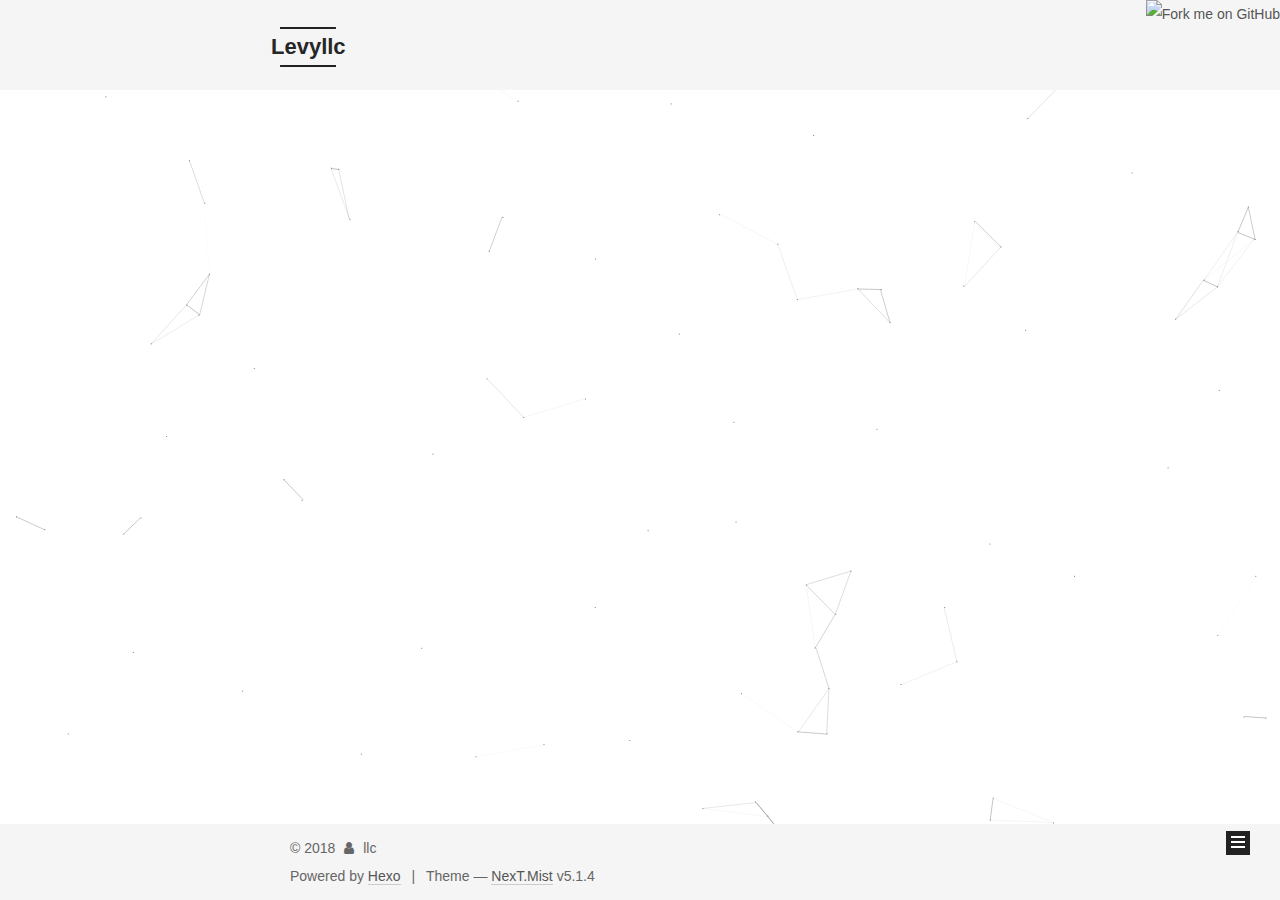
==== commit 06acee57: "Site updated: 2018-03-23 21:14:36" ====
--- a/archives/index.html
+++ b/archives/index.html
@@ -183,7 +183,7 @@
             
               <i class="menu-item-icon fa fa-fw fa-home"></i> <br />
             
-            Accueil
+            Home
           </a>
         </li>
       
@@ -193,7 +193,7 @@
             
               <i class="menu-item-icon fa fa-fw fa-user"></i> <br />
             
-            A propos
+            About
           </a>
         </li>
       
@@ -259,7 +259,7 @@
         
           
         
-        Um..! 1 article. Et ca ne fait que commencer.
+        Um..! 1 post. Keep on posting.
       </span>
 
       
@@ -358,7 +358,7 @@
                 <a href="/archives/">
               
                   <span class="site-state-item-count">1</span>
-                  <span class="site-state-item-name">articles</span>
+                  <span class="site-state-item-name">posts</span>
                 </a>
               </div>
             
@@ -423,7 +423,7 @@
 
 
 
-  <div class="theme-info">Thème &mdash; <a class="theme-link" target="_blank" href="https://github.com/iissnan/hexo-theme-next">NexT.Mist</a> v5.1.4</div>
+  <div class="theme-info">Theme &mdash; <a class="theme-link" target="_blank" href="https://github.com/iissnan/hexo-theme-next">NexT.Mist</a> v5.1.4</div>
 
 
 
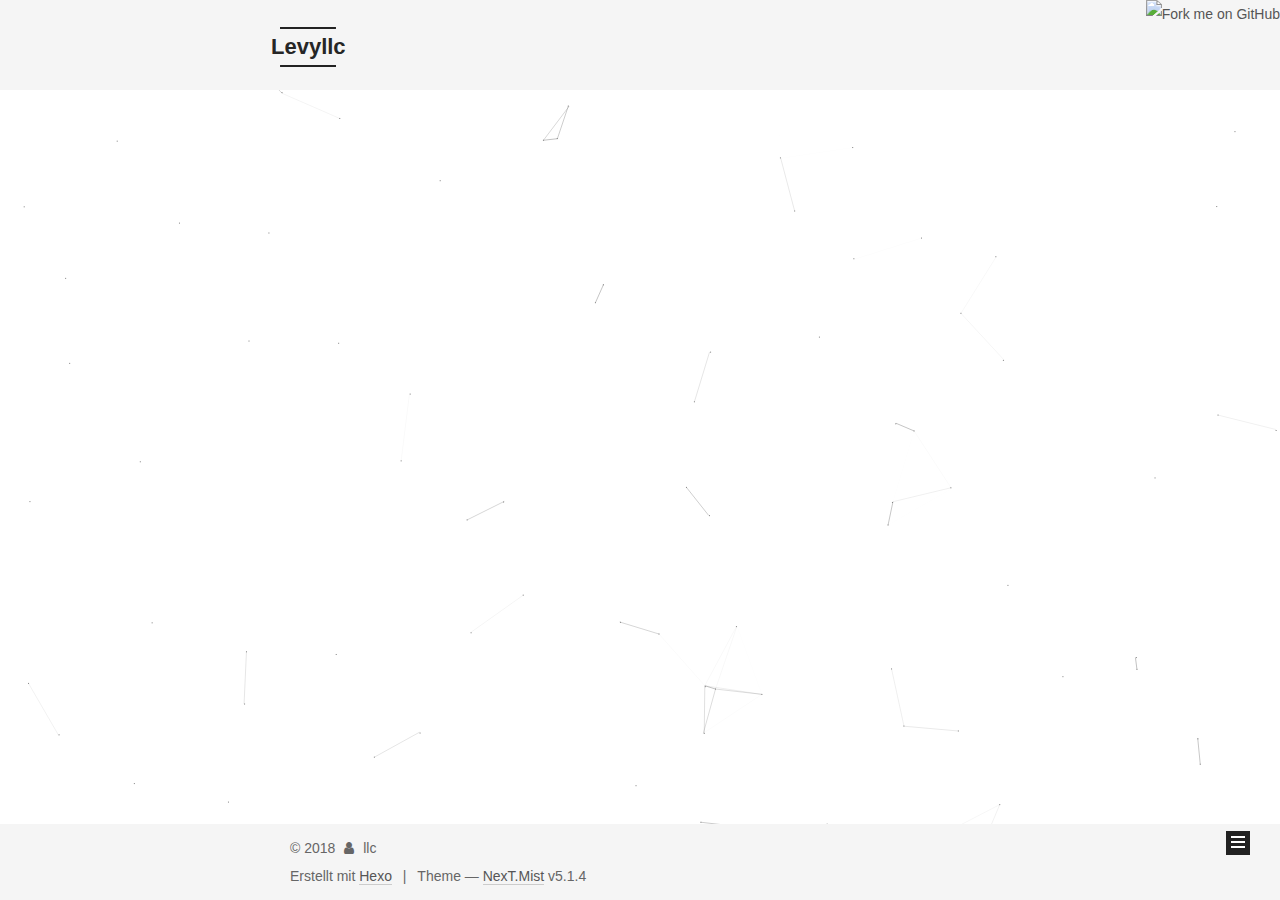
==== commit 4d68a9c8: "Site updated: 2018-03-23 21:20:11" ====
--- a/archives/index.html
+++ b/archives/index.html
@@ -122,7 +122,7 @@
 
 
 
-  <title>Archive | Levyllc</title>
+  <title>Archiv | Levyllc</title>
   
 
 
@@ -183,7 +183,7 @@
             
               <i class="menu-item-icon fa fa-fw fa-home"></i> <br />
             
-            Home
+            Startseite
           </a>
         </li>
       
@@ -193,7 +193,7 @@
             
               <i class="menu-item-icon fa fa-fw fa-user"></i> <br />
             
-            About
+            Über
           </a>
         </li>
       
@@ -213,7 +213,7 @@
             
               <i class="menu-item-icon fa fa-fw fa-th"></i> <br />
             
-            Categories
+            Kategorien
           </a>
         </li>
       
@@ -223,7 +223,7 @@
             
               <i class="menu-item-icon fa fa-fw fa-archive"></i> <br />
             
-            Archives
+            Archiv
           </a>
         </li>
       
@@ -259,7 +259,7 @@
         
           
         
-        Um..! 1 post. Keep on posting.
+        Öhm..! Ein Artikel. Bleib dran.
       </span>
 
       
@@ -358,7 +358,7 @@
                 <a href="/archives/">
               
                   <span class="site-state-item-count">1</span>
-                  <span class="site-state-item-name">posts</span>
+                  <span class="site-state-item-name">Artikel</span>
                 </a>
               </div>
             
@@ -415,7 +415,7 @@
 </div>
 
 
-  <div class="powered-by">Powered by <a class="theme-link" target="_blank" href="https://hexo.io">Hexo</a></div>
+  <div class="powered-by">Erstellt mit  <a class="theme-link" target="_blank" href="https://hexo.io">Hexo</a></div>
 
 
 
--- a/css/main.css
+++ b/css/main.css
@@ -1822,7 +1822,7 @@
   width: 4px;
   height: 4px;
   border-radius: 50%;
-  background: #ff4bff;
+  background: #baff8e;
 }
 .links-of-blogroll {
   font-size: 13px;
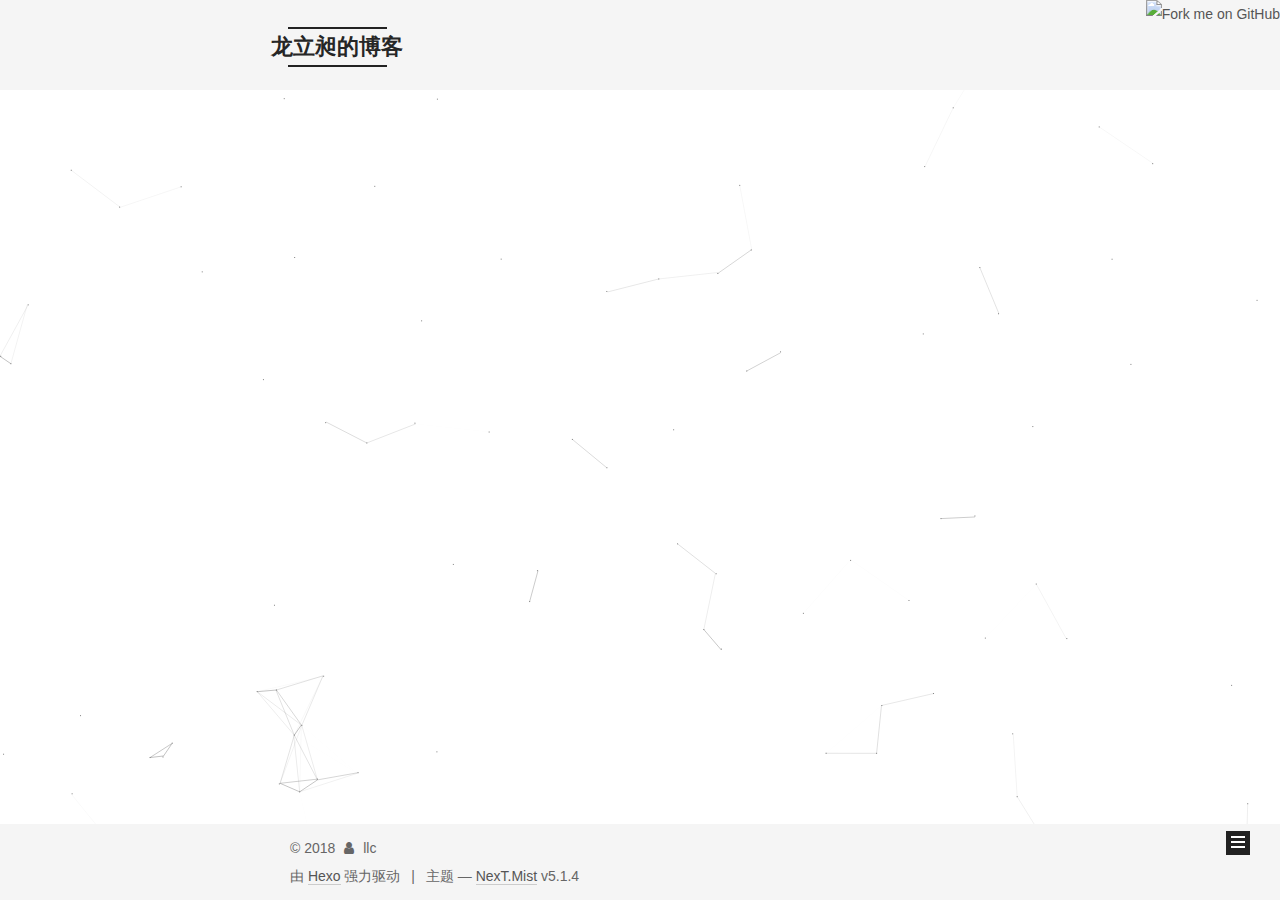
==== commit 94efd971: "Site updated: 2018-03-23 21:40:08" ====
--- a/archives/index.html
+++ b/archives/index.html
@@ -5,7 +5,7 @@
   
 
 
-<html class="theme-next mist use-motion" lang="">
+<html class="theme-next mist use-motion" lang="zh-Hans">
 <head>
   <meta charset="UTF-8"/>
 <meta http-equiv="X-UA-Compatible" content="IE=edge" />
@@ -74,19 +74,23 @@
 
 
 
-  <link rel="alternate" href="/atom.xml" title="Levyllc" type="application/atom+xml" />
-
-
-
-
-
-
+  <link rel="alternate" href="/atom.xml" title="龙立昶的博客" type="application/atom+xml" />
+
+
+
+
+
+
+<meta name="description" content="全栈工程师">
 <meta property="og:type" content="website">
-<meta property="og:title" content="Levyllc">
+<meta property="og:title" content="龙立昶的博客">
 <meta property="og:url" content="http://yoursite.com/archives/index.html">
-<meta property="og:site_name" content="Levyllc">
+<meta property="og:site_name" content="龙立昶的博客">
+<meta property="og:description" content="全栈工程师">
+<meta property="og:locale" content="zh-Hans">
 <meta name="twitter:card" content="summary">
-<meta name="twitter:title" content="Levyllc">
+<meta name="twitter:title" content="龙立昶的博客">
+<meta name="twitter:description" content="全栈工程师">
 
 
 
@@ -102,7 +106,7 @@
     motion: {"enable":true,"async":false,"transition":{"post_block":"fadeIn","post_header":"slideDownIn","post_body":"slideDownIn","coll_header":"slideLeftIn","sidebar":"slideUpIn"}},
     duoshuo: {
       userId: '0',
-      author: 'Author'
+      author: '博主'
     },
     algolia: {
       applicationID: '',
@@ -122,7 +126,7 @@
 
 
 
-  <title>Archiv | Levyllc</title>
+  <title>归档 | 龙立昶的博客</title>
   
 
 
@@ -134,7 +138,7 @@
 
 </head>
 
-<body itemscope itemtype="http://schema.org/WebPage" lang="">
+<body itemscope itemtype="http://schema.org/WebPage" lang="zh-Hans">
 
   
   
@@ -153,7 +157,7 @@
     <div class="custom-logo-site-title">
       <a href="/"  class="brand" rel="start">
         <span class="logo-line-before"><i></i></span>
-        <span class="site-title">Levyllc</span>
+        <span class="site-title">龙立昶的博客</span>
         <span class="logo-line-after"><i></i></span>
       </a>
     </div>
@@ -183,7 +187,7 @@
             
               <i class="menu-item-icon fa fa-fw fa-home"></i> <br />
             
-            Startseite
+            首页
           </a>
         </li>
       
@@ -193,7 +197,7 @@
             
               <i class="menu-item-icon fa fa-fw fa-user"></i> <br />
             
-            Über
+            关于
           </a>
         </li>
       
@@ -203,7 +207,7 @@
             
               <i class="menu-item-icon fa fa-fw fa-tags"></i> <br />
             
-            Tags
+            标签
           </a>
         </li>
       
@@ -213,7 +217,7 @@
             
               <i class="menu-item-icon fa fa-fw fa-th"></i> <br />
             
-            Kategorien
+            分类
           </a>
         </li>
       
@@ -223,7 +227,7 @@
             
               <i class="menu-item-icon fa fa-fw fa-archive"></i> <br />
             
-            Archiv
+            归档
           </a>
         </li>
       
@@ -259,7 +263,7 @@
         
           
         
-        Öhm..! Ein Artikel. Bleib dran.
+        嗯..! 目前共计 1 篇日志。 继续努力。
       </span>
 
       
@@ -347,7 +351,7 @@
           <div class="site-author motion-element" itemprop="author" itemscope itemtype="http://schema.org/Person">
             
               <p class="site-author-name" itemprop="name">Long Li Chang</p>
-              <p class="site-description motion-element" itemprop="description"></p>
+              <p class="site-description motion-element" itemprop="description">全栈工程师</p>
           </div>
 
           <nav class="site-state motion-element">
@@ -358,7 +362,7 @@
                 <a href="/archives/">
               
                   <span class="site-state-item-count">1</span>
-                  <span class="site-state-item-name">Artikel</span>
+                  <span class="site-state-item-name">日志</span>
                 </a>
               </div>
             
@@ -415,7 +419,7 @@
 </div>
 
 
-  <div class="powered-by">Erstellt mit  <a class="theme-link" target="_blank" href="https://hexo.io">Hexo</a></div>
+  <div class="powered-by">由 <a class="theme-link" target="_blank" href="https://hexo.io">Hexo</a> 强力驱动</div>
 
 
 
@@ -423,7 +427,7 @@
 
 
 
-  <div class="theme-info">Theme &mdash; <a class="theme-link" target="_blank" href="https://github.com/iissnan/hexo-theme-next">NexT.Mist</a> v5.1.4</div>
+  <div class="theme-info">主题 &mdash; <a class="theme-link" target="_blank" href="https://github.com/iissnan/hexo-theme-next">NexT.Mist</a> v5.1.4</div>
 
 
 
--- a/css/main.css
+++ b/css/main.css
@@ -1822,7 +1822,7 @@
   width: 4px;
   height: 4px;
   border-radius: 50%;
-  background: #baff8e;
+  background: #67ff03;
 }
 .links-of-blogroll {
   font-size: 13px;
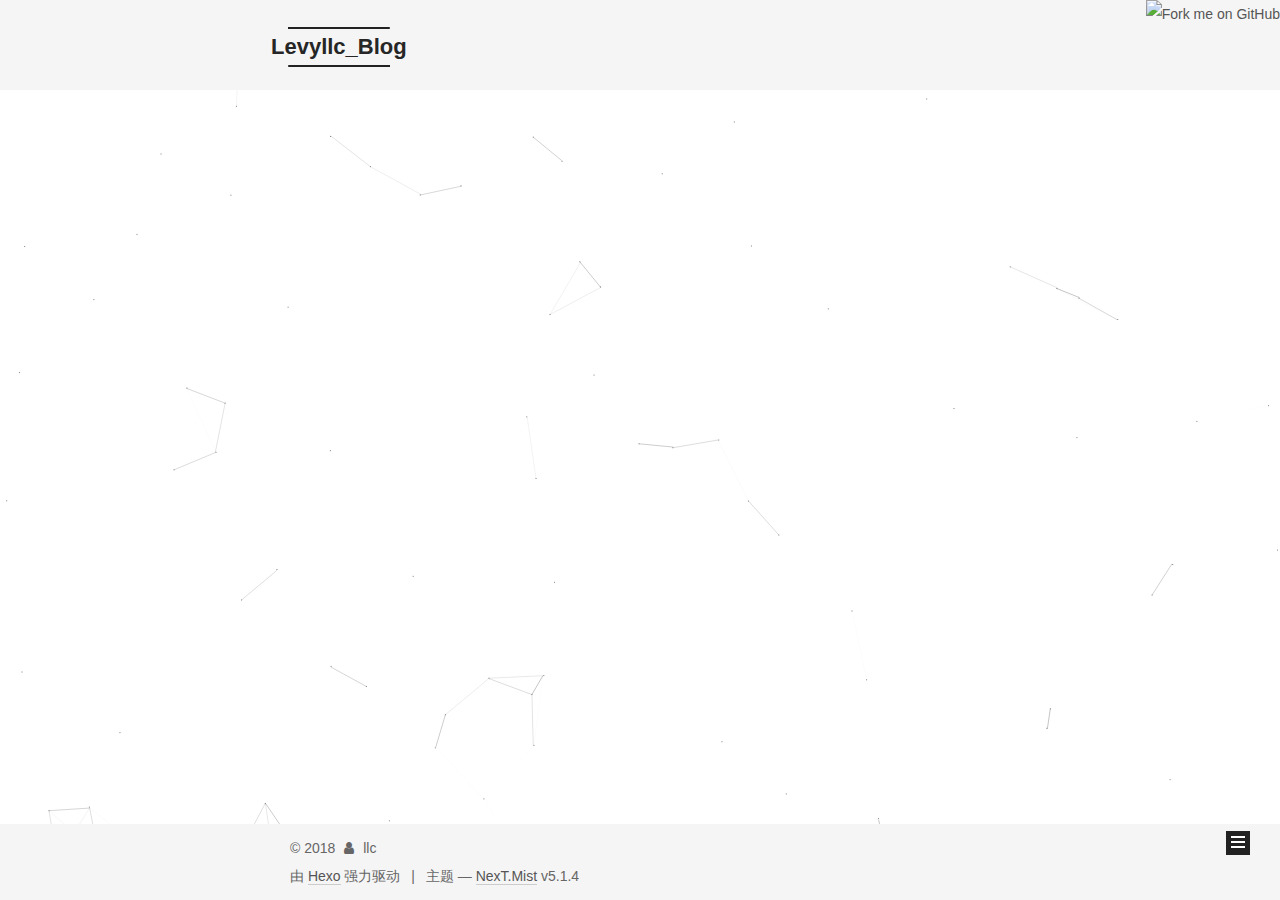
==== commit c7221817: "Site updated: 2018-04-02 20:51:57" ====
--- a/archives/index.html
+++ b/archives/index.html
@@ -74,23 +74,23 @@
 
 
 
-  <link rel="alternate" href="/atom.xml" title="龙立昶的博客" type="application/atom+xml" />
-
-
-
-
-
-
-<meta name="description" content="全栈工程师">
+  <link rel="alternate" href="/atom.xml" title="Levyllc_Blog" type="application/atom+xml" />
+
+
+
+
+
+
+<meta name="description" content="随心">
 <meta property="og:type" content="website">
-<meta property="og:title" content="龙立昶的博客">
-<meta property="og:url" content="http://yoursite.com/archives/index.html">
-<meta property="og:site_name" content="龙立昶的博客">
-<meta property="og:description" content="全栈工程师">
+<meta property="og:title" content="Levyllc_Blog">
+<meta property="og:url" content="http://www.longlichang.com/archives/index.html">
+<meta property="og:site_name" content="Levyllc_Blog">
+<meta property="og:description" content="随心">
 <meta property="og:locale" content="zh-Hans">
 <meta name="twitter:card" content="summary">
-<meta name="twitter:title" content="龙立昶的博客">
-<meta name="twitter:description" content="全栈工程师">
+<meta name="twitter:title" content="Levyllc_Blog">
+<meta name="twitter:description" content="随心">
 
 
 
@@ -120,13 +120,13 @@
 
 
 
-  <link rel="canonical" href="http://yoursite.com/archives/"/>
-
-
-
-
-
-  <title>归档 | 龙立昶的博客</title>
+  <link rel="canonical" href="http://www.longlichang.com/archives/"/>
+
+
+
+
+
+  <title>归档 | Levyllc_Blog</title>
   
 
 
@@ -157,12 +157,12 @@
     <div class="custom-logo-site-title">
       <a href="/"  class="brand" rel="start">
         <span class="logo-line-before"><i></i></span>
-        <span class="site-title">龙立昶的博客</span>
+        <span class="site-title">Levyllc_Blog</span>
         <span class="logo-line-after"><i></i></span>
       </a>
     </div>
       
-        <p class="site-subtitle"></p>
+        <p class="site-subtitle">记录学习的技能和遇到的问题</p>
       
   </div>
 
@@ -351,7 +351,7 @@
           <div class="site-author motion-element" itemprop="author" itemscope itemtype="http://schema.org/Person">
             
               <p class="site-author-name" itemprop="name">Long Li Chang</p>
-              <p class="site-description motion-element" itemprop="description">全栈工程师</p>
+              <p class="site-description motion-element" itemprop="description">随心</p>
           </div>
 
           <nav class="site-state motion-element">
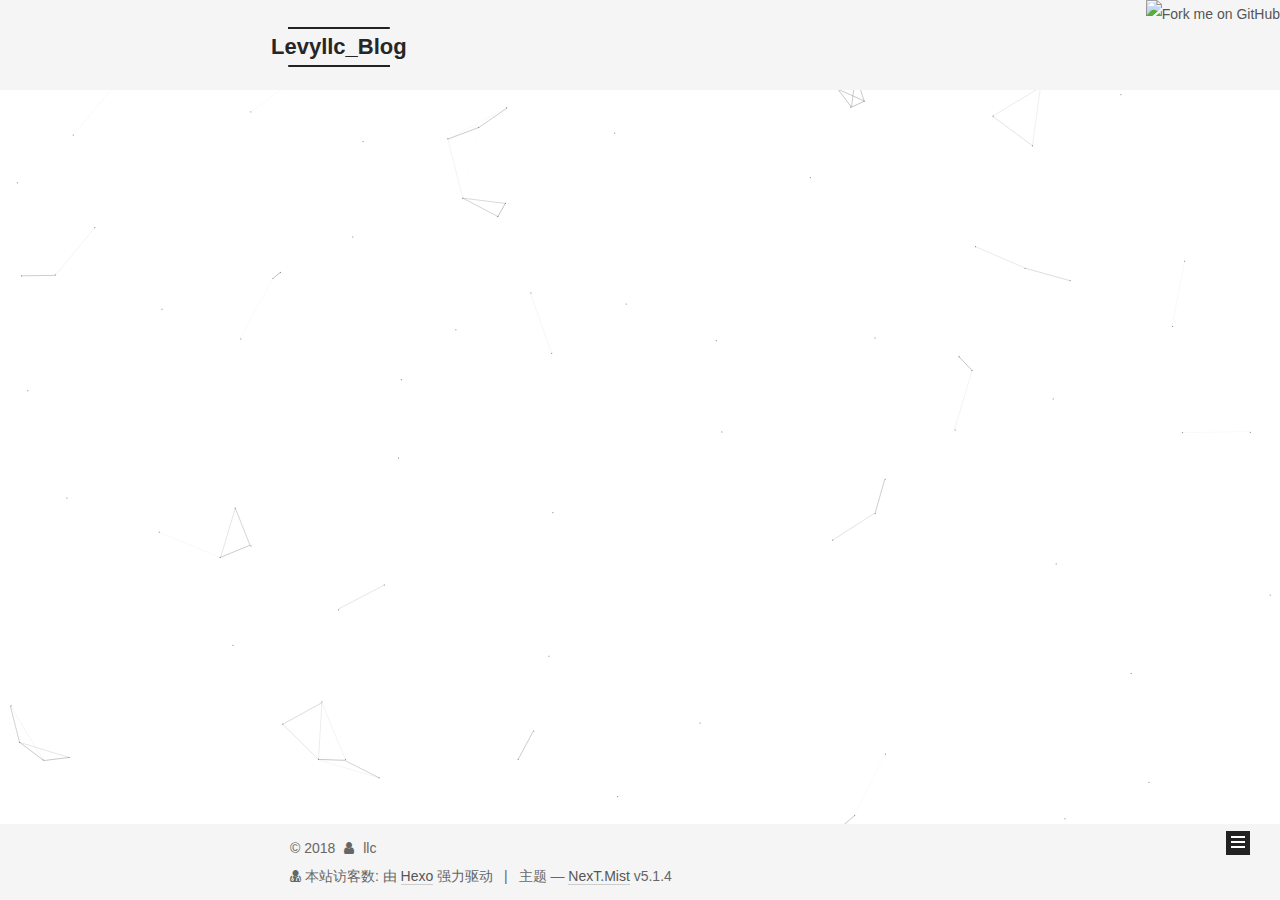
==== commit 48e7cc3b: "Site updated: 2018-04-02 21:57:27" ====
--- a/archives/index.html
+++ b/archives/index.html
@@ -409,7 +409,8 @@
 
     <footer id="footer" class="footer">
       <div class="footer-inner">
-        <div class="copyright">&copy; <span itemprop="copyrightYear">2018</span>
+        <script async src="https://dn-lbstatics.qbox.me/busuanzi/2.3/busuanzi.pure.mini.js"></script>
+<div class="copyright">&copy; <span itemprop="copyrightYear">2018</span>
   <span class="with-love">
     <i class="fa fa-user"></i>
   </span>
@@ -417,7 +418,11 @@
 
   
 </div>
-
+<div class="powered-by">
+<i class="fa fa-user-md"></i><span id="busuanzi_container_site_uv">
+  本站访客数:<span id="busuanzi_value_site_uv"></span>
+</span>
+</div>
 
   <div class="powered-by">由 <a class="theme-link" target="_blank" href="https://hexo.io">Hexo</a> 强力驱动</div>
 
@@ -603,3 +608,5 @@
   
 </body>
 </html>
+<!-- 页面点击小红心 -->
+<script type="text/javascript" src="/js/src/love.js"></script>
--- a/css/main.css
+++ b/css/main.css
@@ -1658,6 +1658,16 @@
 .rtl.post-title {
   font-family: UKIJ Ekran;
 }
+.post-body p a {
+  color: #0593d3;
+  border-bottom: none;
+  border-bottom: 1px solid #0593d3;
+}
+.post-body p a:hover {
+  color: #fc6423;
+  border-bottom: none;
+  border-bottom: 1px solid #fc6423;
+}
 .sidebar {
   position: fixed;
   right: 0;
@@ -1822,7 +1832,7 @@
   width: 4px;
   height: 4px;
   border-radius: 50%;
-  background: #67ff03;
+  background: #5d87ff;
 }
 .links-of-blogroll {
   font-size: 13px;
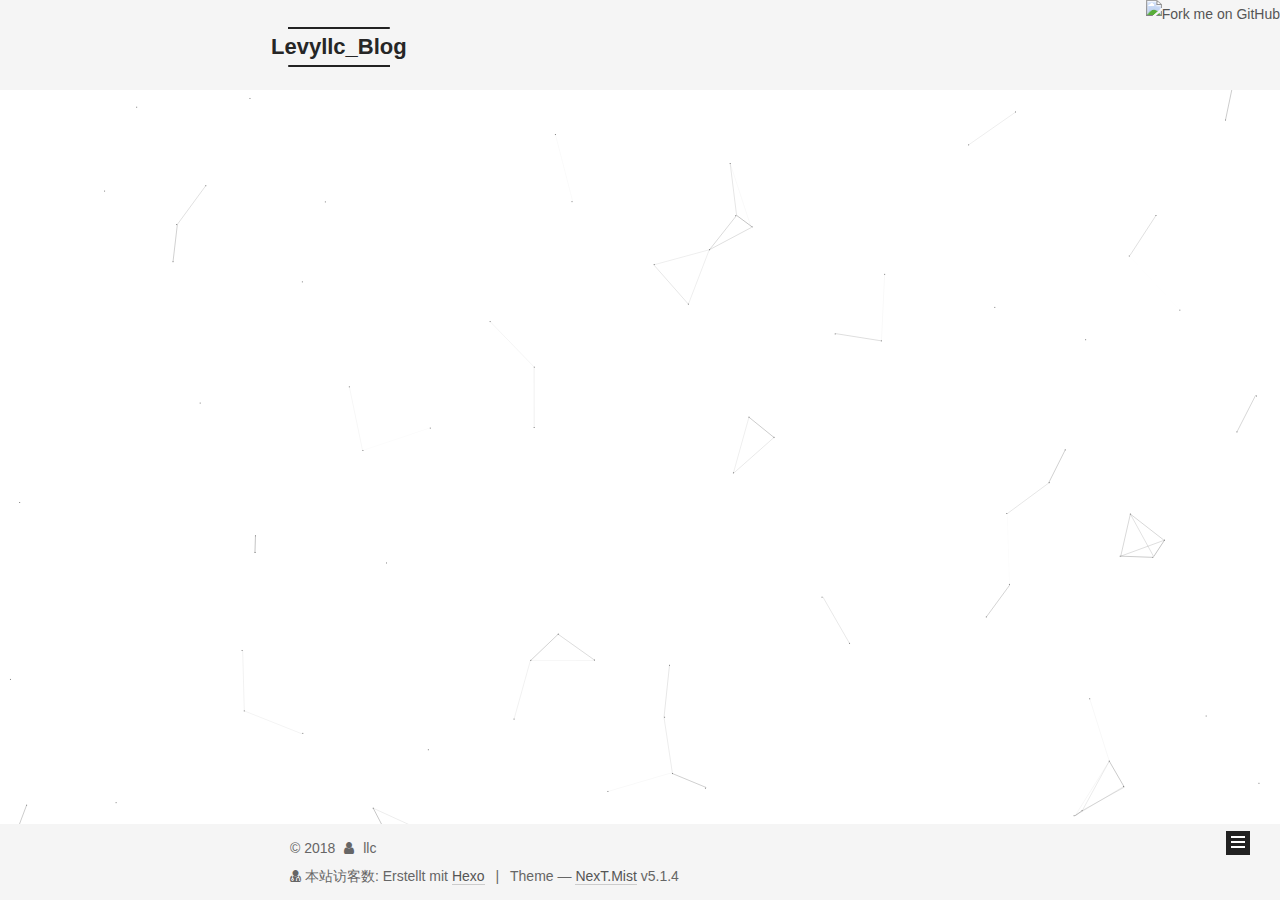
==== commit 3e61e8eb: "Site updated: 2018-04-08 14:12:30" ====
--- a/archives/index.html
+++ b/archives/index.html
@@ -5,7 +5,7 @@
   
 
 
-<html class="theme-next mist use-motion" lang="zh-Hans">
+<html class="theme-next mist use-motion" lang="">
 <head>
   <meta charset="UTF-8"/>
 <meta http-equiv="X-UA-Compatible" content="IE=edge" />
@@ -87,7 +87,6 @@
 <meta property="og:url" content="http://www.longlichang.com/archives/index.html">
 <meta property="og:site_name" content="Levyllc_Blog">
 <meta property="og:description" content="随心">
-<meta property="og:locale" content="zh-Hans">
 <meta name="twitter:card" content="summary">
 <meta name="twitter:title" content="Levyllc_Blog">
 <meta name="twitter:description" content="随心">
@@ -106,7 +105,7 @@
     motion: {"enable":true,"async":false,"transition":{"post_block":"fadeIn","post_header":"slideDownIn","post_body":"slideDownIn","coll_header":"slideLeftIn","sidebar":"slideUpIn"}},
     duoshuo: {
       userId: '0',
-      author: '博主'
+      author: 'Author'
     },
     algolia: {
       applicationID: '',
@@ -126,7 +125,7 @@
 
 
 
-  <title>归档 | Levyllc_Blog</title>
+  <title>Archiv | Levyllc_Blog</title>
   
 
 
@@ -138,7 +137,7 @@
 
 </head>
 
-<body itemscope itemtype="http://schema.org/WebPage" lang="zh-Hans">
+<body itemscope itemtype="http://schema.org/WebPage" lang="">
 
   
   
@@ -187,7 +186,7 @@
             
               <i class="menu-item-icon fa fa-fw fa-home"></i> <br />
             
-            首页
+            Startseite
           </a>
         </li>
       
@@ -197,7 +196,7 @@
             
               <i class="menu-item-icon fa fa-fw fa-user"></i> <br />
             
-            关于
+            Über
           </a>
         </li>
       
@@ -207,7 +206,7 @@
             
               <i class="menu-item-icon fa fa-fw fa-tags"></i> <br />
             
-            标签
+            Tags
           </a>
         </li>
       
@@ -217,7 +216,7 @@
             
               <i class="menu-item-icon fa fa-fw fa-th"></i> <br />
             
-            分类
+            Kategorien
           </a>
         </li>
       
@@ -227,7 +226,7 @@
             
               <i class="menu-item-icon fa fa-fw fa-archive"></i> <br />
             
-            归档
+            Archiv
           </a>
         </li>
       
@@ -263,7 +262,7 @@
         
           
         
-        嗯..! 目前共计 1 篇日志。 继续努力。
+        Öhm..! Ein Artikel. Bleib dran.
       </span>
 
       
@@ -362,7 +361,7 @@
                 <a href="/archives/">
               
                   <span class="site-state-item-count">1</span>
-                  <span class="site-state-item-name">日志</span>
+                  <span class="site-state-item-name">Artikel</span>
                 </a>
               </div>
             
@@ -424,7 +423,7 @@
 </span>
 </div>
 
-  <div class="powered-by">由 <a class="theme-link" target="_blank" href="https://hexo.io">Hexo</a> 强力驱动</div>
+  <div class="powered-by">Erstellt mit  <a class="theme-link" target="_blank" href="https://hexo.io">Hexo</a></div>
 
 
 
@@ -432,7 +431,7 @@
 
 
 
-  <div class="theme-info">主题 &mdash; <a class="theme-link" target="_blank" href="https://github.com/iissnan/hexo-theme-next">NexT.Mist</a> v5.1.4</div>
+  <div class="theme-info">Theme &mdash; <a class="theme-link" target="_blank" href="https://github.com/iissnan/hexo-theme-next">NexT.Mist</a> v5.1.4</div>
 
 
 
--- a/css/main.css
+++ b/css/main.css
@@ -1832,7 +1832,7 @@
   width: 4px;
   height: 4px;
   border-radius: 50%;
-  background: #5d87ff;
+  background: #fff059;
 }
 .links-of-blogroll {
   font-size: 13px;
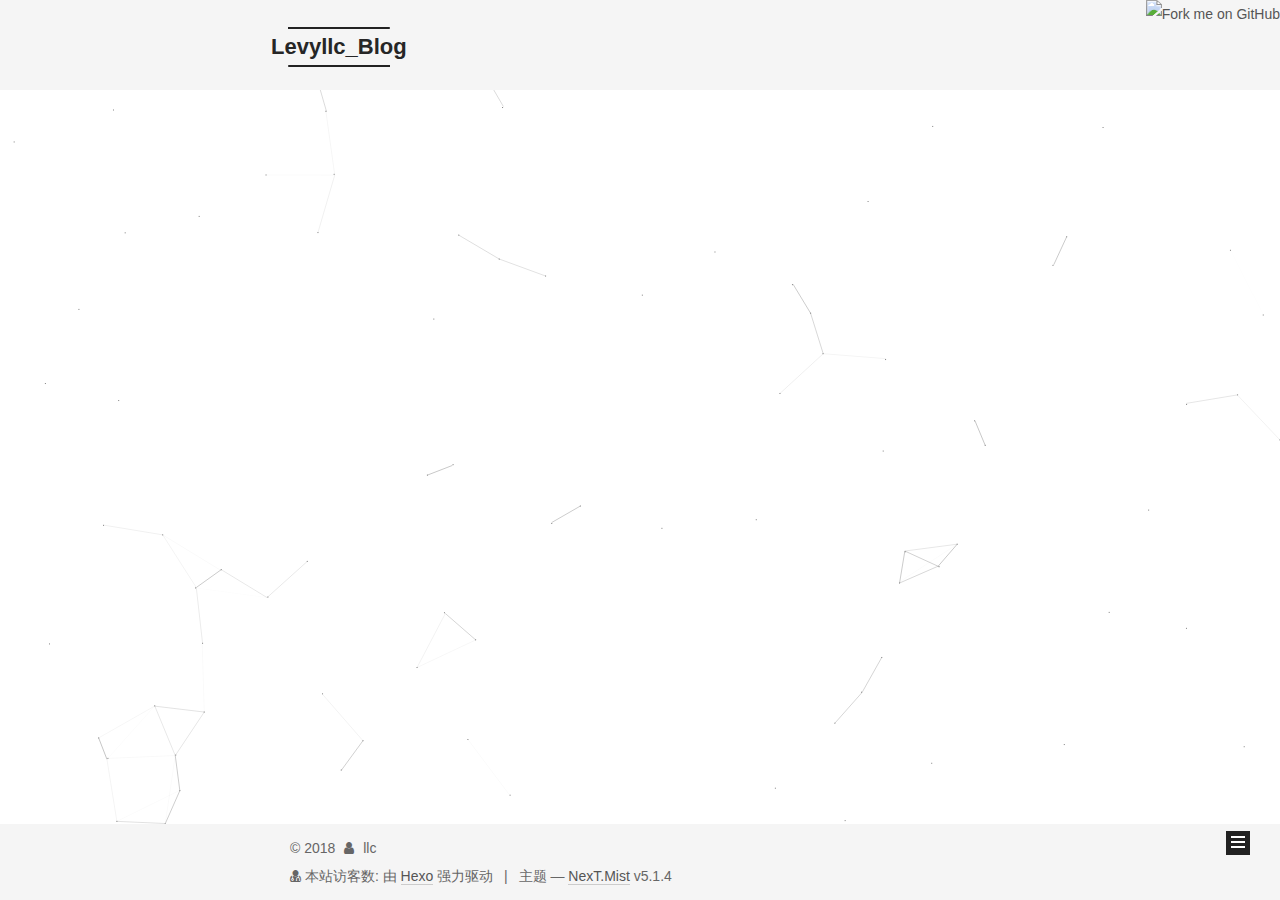
==== commit 00bf255c: "Site updated: 2018-04-08 14:14:55" ====
--- a/archives/index.html
+++ b/archives/index.html
@@ -5,7 +5,7 @@
   
 
 
-<html class="theme-next mist use-motion" lang="">
+<html class="theme-next mist use-motion" lang="zh-Hans">
 <head>
   <meta charset="UTF-8"/>
 <meta http-equiv="X-UA-Compatible" content="IE=edge" />
@@ -87,6 +87,7 @@
 <meta property="og:url" content="http://www.longlichang.com/archives/index.html">
 <meta property="og:site_name" content="Levyllc_Blog">
 <meta property="og:description" content="随心">
+<meta property="og:locale" content="zh-Hans">
 <meta name="twitter:card" content="summary">
 <meta name="twitter:title" content="Levyllc_Blog">
 <meta name="twitter:description" content="随心">
@@ -105,7 +106,7 @@
     motion: {"enable":true,"async":false,"transition":{"post_block":"fadeIn","post_header":"slideDownIn","post_body":"slideDownIn","coll_header":"slideLeftIn","sidebar":"slideUpIn"}},
     duoshuo: {
       userId: '0',
-      author: 'Author'
+      author: '博主'
     },
     algolia: {
       applicationID: '',
@@ -125,7 +126,7 @@
 
 
 
-  <title>Archiv | Levyllc_Blog</title>
+  <title>归档 | Levyllc_Blog</title>
   
 
 
@@ -137,7 +138,7 @@
 
 </head>
 
-<body itemscope itemtype="http://schema.org/WebPage" lang="">
+<body itemscope itemtype="http://schema.org/WebPage" lang="zh-Hans">
 
   
   
@@ -186,7 +187,7 @@
             
               <i class="menu-item-icon fa fa-fw fa-home"></i> <br />
             
-            Startseite
+            首页
           </a>
         </li>
       
@@ -196,7 +197,7 @@
             
               <i class="menu-item-icon fa fa-fw fa-user"></i> <br />
             
-            Über
+            关于
           </a>
         </li>
       
@@ -206,7 +207,7 @@
             
               <i class="menu-item-icon fa fa-fw fa-tags"></i> <br />
             
-            Tags
+            标签
           </a>
         </li>
       
@@ -216,7 +217,7 @@
             
               <i class="menu-item-icon fa fa-fw fa-th"></i> <br />
             
-            Kategorien
+            分类
           </a>
         </li>
       
@@ -226,7 +227,7 @@
             
               <i class="menu-item-icon fa fa-fw fa-archive"></i> <br />
             
-            Archiv
+            归档
           </a>
         </li>
       
@@ -262,7 +263,7 @@
         
           
         
-        Öhm..! Ein Artikel. Bleib dran.
+        嗯..! 目前共计 1 篇日志。 继续努力。
       </span>
 
       
@@ -361,7 +362,7 @@
                 <a href="/archives/">
               
                   <span class="site-state-item-count">1</span>
-                  <span class="site-state-item-name">Artikel</span>
+                  <span class="site-state-item-name">日志</span>
                 </a>
               </div>
             
@@ -423,7 +424,7 @@
 </span>
 </div>
 
-  <div class="powered-by">Erstellt mit  <a class="theme-link" target="_blank" href="https://hexo.io">Hexo</a></div>
+  <div class="powered-by">由 <a class="theme-link" target="_blank" href="https://hexo.io">Hexo</a> 强力驱动</div>
 
 
 
@@ -431,7 +432,7 @@
 
 
 
-  <div class="theme-info">Theme &mdash; <a class="theme-link" target="_blank" href="https://github.com/iissnan/hexo-theme-next">NexT.Mist</a> v5.1.4</div>
+  <div class="theme-info">主题 &mdash; <a class="theme-link" target="_blank" href="https://github.com/iissnan/hexo-theme-next">NexT.Mist</a> v5.1.4</div>
 
 
 
--- a/css/main.css
+++ b/css/main.css
@@ -1832,7 +1832,7 @@
   width: 4px;
   height: 4px;
   border-radius: 50%;
-  background: #fff059;
+  background: #00b9c7;
 }
 .links-of-blogroll {
   font-size: 13px;
